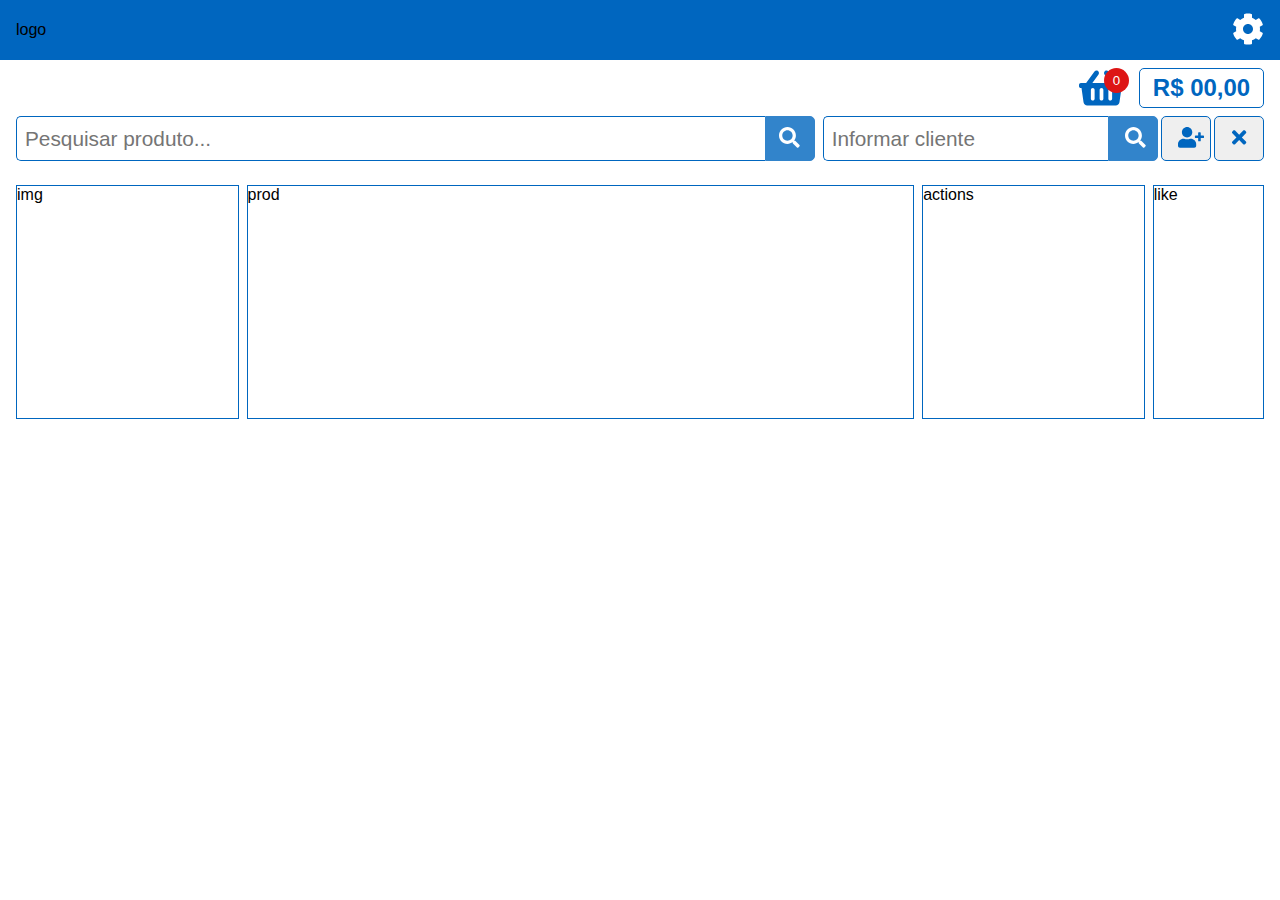
==== index.html @ af94dd74 "continuacao layout" ====
<!DOCTYPE html>
<html lang="pt-BR">
<head>
    <meta charset="UTF-8">
    <meta name="viewport" content="width=device-width, initial-scale=1.0">
    <title>Sistema Balcão</title>

    <link rel="stylesheet" href="./public/styles/style.css"/>

    <script src="./public/scripts/fontawesome/all.min.js"></script>
</head>
<body>
    <header class="top flex padding">
        <div class="logo">logo</div>
        <button type="button" id="btn-config" class="no-border transition pointer" title="Configurações"><i class="fas fa-cog"></i></button>
    </header>

    <section id="info-cliente" class="flex padding">
        <div id="cliente" class="transition">
            <input type="text" class="flex1 border radius" disabled="disabled" placeholder="Nome do cliente"/>
            <input type="tel" class="border radius" disabled="disabled" placeholder="(00) 0.0000-0000"/>
            <input type="email" class="border radius" placeholder="exemplo@exemplo.com" disabled="disabled"/>
        </div>
        <div id="basket" class="flex centered transition">
            <i class="fas fa-shopping-basket pointer"></i>
            <input type="text" id="qtd-items" class="no-border pointer" disabled="disabled" value="0" title="Quantidade de itens"/>
            <input type="text" id="price" class="border radius pointer" disabled="disabled" value="R$ 00,00"/>
        </div>
    </section>

    <!--FORMULÀRIOS-->
    <section class="search flex">
        <form action="" method="post" id="search-prod" class="flex">
            <input type="search" id="input-prod" class="flex1 border input-form" placeholder="Pesquisar produto..."/>
            <button type="submit" class="border pointer transition" title="Pesquisar produto"><i class="fas fa-search"></i></button>
        </form>

        <form action="" method="post" id="search-cliente" class="flex">
            <div class="flex flex1">
                <input type="search" id="input-cpf" class="flex1 input-form border radius" placeholder="Informar cliente" maxlength="14"/>
                <button type="submit" id="btn-search-cliente" class="pointer border radius padding transition" title="Pesquisar cliente"><i class="fas fa-search"></i></button>
            </div>
            
            <button type="button" id="btn-new-cliente" class="pointer border radius padding transition"><i class="fas fa-user-plus" title="Cadastrar cliente"></i></button>
            <button type="reset" id="btn-reset-cliente" class="pointer border radius padding transition" title="Limpar cliente"><i class="fas fa-times"></i></button>
        </form>
    </section>

    <!--CONTEÚDO-PRINCIPAL-->
    <section class="content padding">
        <div id="img-prod" class="border">
            img
        </div>
        <div id="prod" class="border">
            prod
        </div>
        <div id="actions" class="border">
            actions
        </div>
        <div id="like" class="border">
            like
        </div>
    </section>

    <script src="./public/scripts/script.js"></script>
</body>
</html>
---- public/styles/style.css ----
/* IMPORTAÇÂO DAS FONTES */
@font-face {
    font-family: "BubueloCleanProLigth";
    src: url("../fonts/");
}

/* RESET */
* {
    margin: 0;
    padding: 0;
    box-sizing: border-box;
}
.flex {
    display: flex;
}
.flex1 {
    flex: 1;
}
.centered {
    justify-content: center;
    align-items: center;
}
.padding {
    padding: .5rem 1rem;
}
.pointer {
    cursor: pointer;
}
.border {
    border: 1px solid #0066bf;
}
.no-border {
    border: none;
    outline: none;
}
.radius {
    border-radius: 5px;
}
.transition {
    transition: all .2s;
}
body {
    font-family: 'Lucida Sans', 'Lucida Sans Regular', 'Lucida Grande', 'Lucida Sans Unicode', Geneva, Verdana, sans-serif;
    font-size: 100%;
}

/* TOP */
.top {
    justify-content: space-between;
    align-items: center;
    /* padding: .5rem 1rem; */
    height: 60px;
    background-color: #0066bf;
}
.top #btn-config {
    font-size: 2em;
    background-color: transparent;
    color: #fff;
}
.top #btn-config:hover {
    transform: rotateZ(45deg);
}

/* INFORMAÇÔES DO CLENTE/COMPRAS */
#info-cliente {
    justify-content: space-between;
}
#cliente {
    display: grid;
    grid-template-columns: 4fr 1fr 2fr;
    grid-gap: .5rem;
    margin-right: 1rem;
    opacity: 0;
}
#cliente input {
    padding: 0 .5rem;
    font-size: 1.2em;
    background-color:rgba(0,102,191,.1);
    color: #0066bf;
}

#basket {
    position: relative;
}
#basket:hover {
    transform: scale(1.05);
}
#basket svg {
    font-size: 2.5em;
    color: #0066bf;
    margin-right: 15px;
}
#basket input#qtd-items {
    position: absolute;
    top: 0;
    left: 25px;
    width: 25px;
    height: 25px;
    border-radius: 50%;
    background-color: #dd1515;
    color: #fff;
    text-align: center;
}
#basket input#price {
    min-width: 100px;
    max-width: 125px;
    height: 40px;
    background-color: #fff;
    color: #0066bf;
    font-size: 1.5em;
    font-weight: bold;
    text-align: center;
}

/* FORMS */
.search {
    display: grid;
    grid-gap: .5rem;
    grid-template-columns: 2fr 1fr;
    padding: 0 1rem;
}
.input-form {
    padding: 0 .5rem;
    background-color: #fff;
    color: #0066bf;
    font-size: 1.3em;
    border-right: none;
    border-radius: 5px 0 0 5px;
}
.input-form:focus {
    background-color:rgba(0,102,191,.05);
}

#search-prod button,
#search-cliente div button {
    width: 50px;
    height: 45px;
    background-color: #0066bf;
    color: #fff;
    border-radius: 0 5px 5px 0;
    font-size: 1.3em;
    opacity: 0.8;
}
#search-prod button:hover,
#search-cliente div button:hover {
    opacity: 1;
}
#search-cliente button {
    color: #0066bf;
    width: 50px;
    font-size: 1.3em;
}
#search-cliente button:hover {
    color: #fff;
}
#btn-new-cliente {
    margin: 0 .2rem;
}
#btn-new-cliente:hover {
    background-color: #149816;
    border: 1px solid #149816;
}
#btn-reset-cliente:hover {
    background-color: #dd1515;
    border: 1px solid #dd1515;
}

/* CONTENT */
.content {
    display: grid;
    grid-template-columns: 1fr 3fr 1fr .5fr;
    grid-gap: .5rem;
    margin: 1rem 0;
    height: 250px;
}
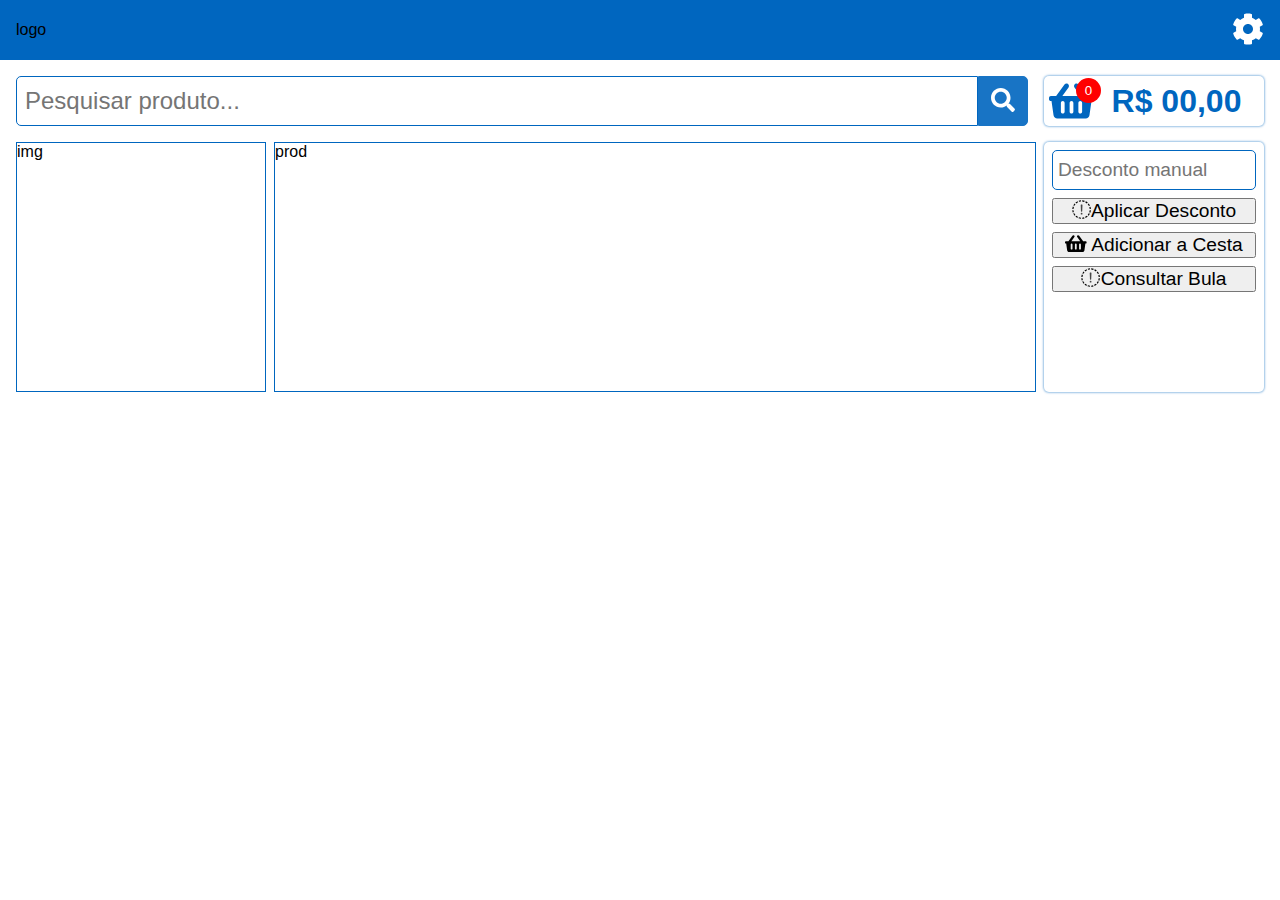
==== commit 706d9243: "reset" ====
--- a/index.html
+++ b/index.html
@@ -10,55 +10,39 @@
     <script src="./public/scripts/fontawesome/all.min.js"></script>
 </head>
 <body>
-    <header class="top flex padding">
+    <header class="top flex padding margin-bottom">
         <div class="logo">logo</div>
         <button type="button" id="btn-config" class="no-border transition pointer" title="Configurações"><i class="fas fa-cog"></i></button>
     </header>
 
-    <section id="info-cliente" class="flex padding">
-        <div id="cliente" class="transition">
-            <input type="text" class="flex1 border radius" disabled="disabled" placeholder="Nome do cliente"/>
-            <input type="tel" class="border radius" disabled="disabled" placeholder="(00) 0.0000-0000"/>
-            <input type="email" class="border radius" placeholder="exemplo@exemplo.com" disabled="disabled"/>
-        </div>
-        <div id="basket" class="flex centered transition">
-            <i class="fas fa-shopping-basket pointer"></i>
-            <input type="text" id="qtd-items" class="no-border pointer" disabled="disabled" value="0" title="Quantidade de itens"/>
-            <input type="text" id="price" class="border radius pointer" disabled="disabled" value="R$ 00,00"/>
-        </div>
-    </section>
-
-    <!--FORMULÀRIOS-->
-    <section class="search flex">
-        <form action="" method="post" id="search-prod" class="flex">
+    <!--FORMULÀRIO-DE-PESQUISA-E-CESTA-DE-PRODUTOS-->
+    <section id="search-and-basket" class="flex">
+        <form action="" method="post" id="search-prod" class="flex flex1">
             <input type="search" id="input-prod" class="flex1 border input-form" placeholder="Pesquisar produto..."/>
             <button type="submit" class="border pointer transition" title="Pesquisar produto"><i class="fas fa-search"></i></button>
         </form>
 
-        <form action="" method="post" id="search-cliente" class="flex">
-            <div class="flex flex1">
-                <input type="search" id="input-cpf" class="flex1 input-form border radius" placeholder="Informar cliente" maxlength="14"/>
-                <button type="submit" id="btn-search-cliente" class="pointer border radius padding transition" title="Pesquisar cliente"><i class="fas fa-search"></i></button>
-            </div>
-            
-            <button type="button" id="btn-new-cliente" class="pointer border radius padding transition"><i class="fas fa-user-plus" title="Cadastrar cliente"></i></button>
-            <button type="reset" id="btn-reset-cliente" class="pointer border radius padding transition" title="Limpar cliente"><i class="fas fa-times"></i></button>
-        </form>
+        <div id="basket" class="flex centered radius transition">
+            <i class="fas fa-shopping-basket pointer"></i>
+            <input type="text" id="qtd-items" class="no-border pointer" disabled="disabled" value="0" title="Quantidade de itens"/>
+            <input type="text" id="price" class="flex1 no-border pointer" disabled="disabled" value="R$ 00,00"/>
+        </div>
     </section>
 
     <!--CONTEÚDO-PRINCIPAL-->
-    <section class="content padding">
+    <section id="content">
         <div id="img-prod" class="border">
             img
         </div>
         <div id="prod" class="border">
             prod
         </div>
-        <div id="actions" class="border">
-            actions
-        </div>
-        <div id="like" class="border">
-            like
+        <div id="actions" class="radius">
+            <input type="number" id="desc" class="border radius" min="0" max="10" maxlength="2" placeholder="Desconto manual"/>
+            <p id="alert-desc" class="alert">Desconto não permitido!</p>
+            <button type="button" class="pointer"><i class="fas fa-off"></i>Aplicar Desconto</button>
+            <button type="button" class="pointer"><i class="fas fa-shopping-basket"></i> Adicionar a Cesta</button>
+            <button type="button" id="bula" class="pointer"><i class="fas fa-"></i>Consultar Bula</button>
         </div>
     </section>
 
--- a/public/styles/style.css
+++ b/public/styles/style.css
@@ -36,8 +36,20 @@
 .radius {
     border-radius: 5px;
 }
+.upper {
+    text-transform: uppercase;
+}
+.margin-bottom {
+    margin-bottom: 1rem;
+}
 .transition {
     transition: all .2s;
+}
+.alert {
+    color: red;
+    display: none;
+    margin-bottom: 5px;
+    margin-top: -5px;
 }
 body {
     font-family: 'Lucida Sans', 'Lucida Sans Regular', 'Lucida Grande', 'Lucida Sans Unicode', Geneva, Verdana, sans-serif;
@@ -48,7 +60,6 @@
 .top {
     justify-content: space-between;
     align-items: center;
-    /* padding: .5rem 1rem; */
     height: 60px;
     background-color: #0066bf;
 }
@@ -61,26 +72,39 @@
     transform: rotateZ(45deg);
 }
 
-/* INFORMAÇÔES DO CLENTE/COMPRAS */
-#info-cliente {
-    justify-content: space-between;
+/* FORMULÀRIO DE PESQUISA */
+#search-and-basket {
+    margin: 0 1rem 1rem;
 }
-#cliente {
-    display: grid;
-    grid-template-columns: 4fr 1fr 2fr;
-    grid-gap: .5rem;
-    margin-right: 1rem;
-    opacity: 0;
+form input {
+    font-size: 1.5em;
+    height: 50px;
+    padding: 0 .5rem;
+    color: #0066bf;
+    border-radius: 5px 0 0 5px;
 }
-#cliente input {
-    padding: 0 .5rem;
-    font-size: 1.2em;
-    background-color:rgba(0,102,191,.1);
-    color: #0066bf;
+form input:focus {
+    background-color: rgba(0,102,191,.08);
 }
-
+form button {
+    width: 50px;
+    font-size: 1.5em;
+    background-color: #0066bf;
+    color: #fff;
+    border-radius: 0 5px 5px 0;
+    border-left: none;
+    opacity: .9;
+}
+form button:hover {
+    opacity: 1;
+}
+/* CESTA DE PRODUTOS */
 #basket {
     position: relative;
+    width: 220px;
+    margin-left: 1rem;
+    padding: 0 5px;
+    box-shadow: 0 0 2px 1px rgba(0,102,191,.4);
 }
 #basket:hover {
     transform: scale(1.05);
@@ -88,88 +112,47 @@
 #basket svg {
     font-size: 2.5em;
     color: #0066bf;
-    margin-right: 15px;
 }
 #basket input#qtd-items {
     position: absolute;
-    top: 0;
-    left: 25px;
+    top: 2px;
+    left: 32px;
     width: 25px;
     height: 25px;
+    background-color: red;
+    color: #fff;
     border-radius: 50%;
-    background-color: #dd1515;
-    color: #fff;
     text-align: center;
 }
 #basket input#price {
     min-width: 100px;
-    max-width: 125px;
-    height: 40px;
     background-color: #fff;
     color: #0066bf;
-    font-size: 1.5em;
+    font-size: 2em;
     font-weight: bold;
     text-align: center;
 }
 
-/* FORMS */
-.search {
+/* CONTEÚDO PRINCIPAL */
+#content {
     display: grid;
+    grid-template-columns: 250px auto 220px;
+    grid-template-rows: 250px;
     grid-gap: .5rem;
-    grid-template-columns: 2fr 1fr;
-    padding: 0 1rem;
-}
-.input-form {
-    padding: 0 .5rem;
-    background-color: #fff;
-    color: #0066bf;
-    font-size: 1.3em;
-    border-right: none;
-    border-radius: 5px 0 0 5px;
-}
-.input-form:focus {
-    background-color:rgba(0,102,191,.05);
+    margin: 0 1rem 1rem;
 }
 
-#search-prod button,
-#search-cliente div button {
-    width: 50px;
-    height: 45px;
-    background-color: #0066bf;
-    color: #fff;
-    border-radius: 0 5px 5px 0;
-    font-size: 1.3em;
-    opacity: 0.8;
+#content #actions {
+    padding: .5rem;
+    box-shadow: 0 0 2px 1px rgba(0,102,191,.4);
 }
-#search-prod button:hover,
-#search-cliente div button:hover {
-    opacity: 1;
+#content #actions input,
+#content #actions button {
+    width: 100%;
+    font-size: 1.2em;
+    margin-bottom: .5rem;
 }
-#search-cliente button {
-    color: #0066bf;
-    width: 50px;
-    font-size: 1.3em;
-}
-#search-cliente button:hover {
-    color: #fff;
-}
-#btn-new-cliente {
-    margin: 0 .2rem;
-}
-#btn-new-cliente:hover {
-    background-color: #149816;
-    border: 1px solid #149816;
-}
-#btn-reset-cliente:hover {
-    background-color: #dd1515;
-    border: 1px solid #dd1515;
-}
-
-/* CONTENT */
-.content {
-    display: grid;
-    grid-template-columns: 1fr 3fr 1fr .5fr;
-    grid-gap: .5rem;
-    margin: 1rem 0;
-    height: 250px;
+#content #actions input {
+    padding: 8px 5px;
+    outline: none;
 }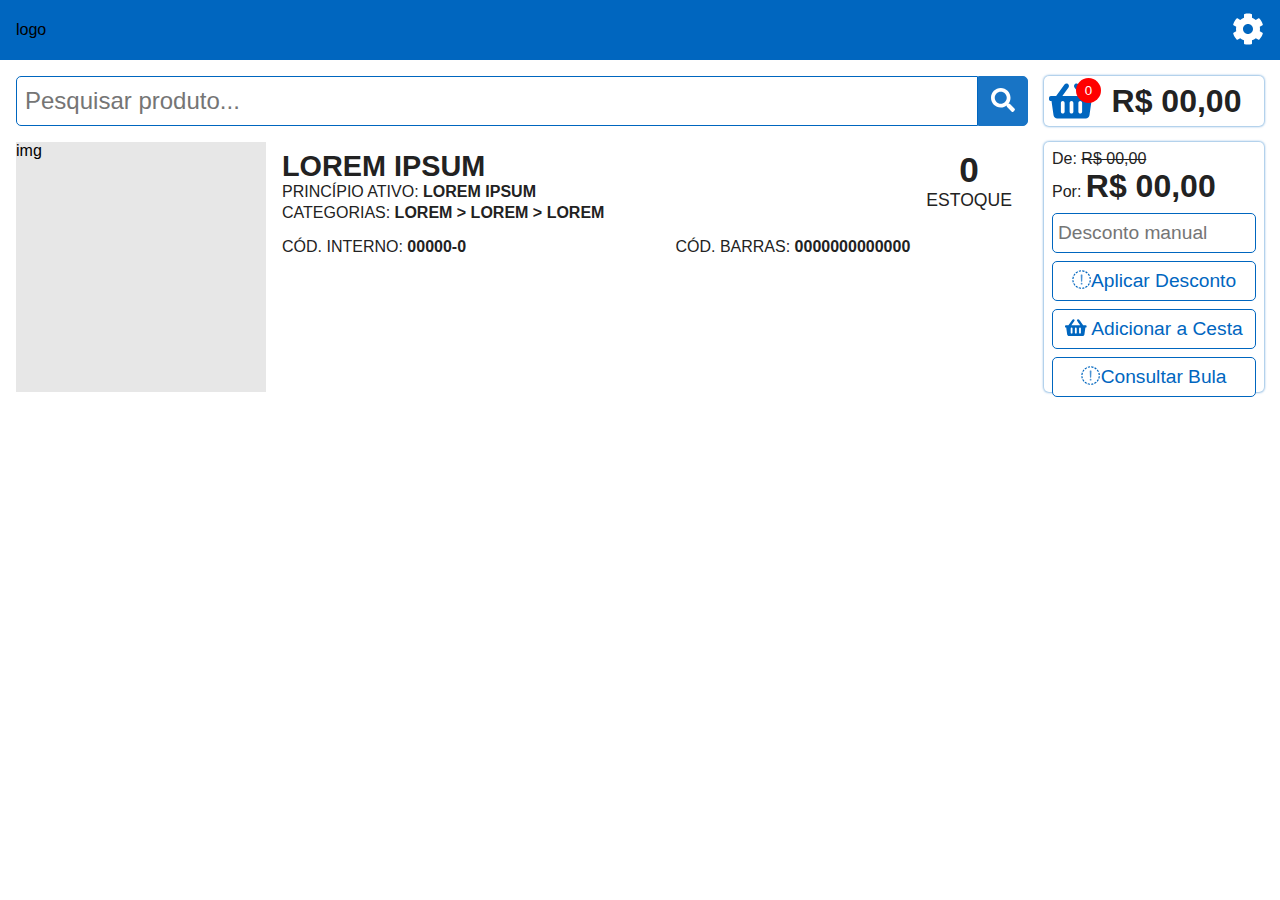
==== commit ed4b0d6f: "update index" ====
--- a/index.html
+++ b/index.html
@@ -25,24 +25,40 @@
         <div id="basket" class="flex centered radius transition">
             <i class="fas fa-shopping-basket pointer"></i>
             <input type="text" id="qtd-items" class="no-border pointer" disabled="disabled" value="0" title="Quantidade de itens"/>
-            <input type="text" id="price" class="flex1 no-border pointer" disabled="disabled" value="R$ 00,00"/>
+            <input type="text" id="basket-price" class="flex1 no-border pointer" disabled="disabled" value="R$ 00,00"/>
         </div>
     </section>
 
     <!--CONTEÚDO-PRINCIPAL-->
     <section id="content">
-        <div id="img-prod" class="border">
+        <div id="img-prod">
             img
         </div>
-        <div id="prod" class="border">
-            prod
+        <div id="prod" class="flex upper">
+            <div id="inf-prod" class="flex1">
+                <h1>lorem ipsum</h1>
+                <p>Princípio ativo: <span>lorem ipsum</span></p>
+                <p>Categorias: <span>lorem > lorem > lorem</span></p>
+                <div id="codes" class="flex">
+                    <p id="cod-int">Cód. interno: <span>00000-0</span></p>
+                    <p id="cod-bars">Cód. barras: <span>0000000000000</span></p>
+                </div>
+            </div>
+            <div id="estoque">
+                <p id="qtd-estoque">0</p>
+                <p>Estoque</p>
+            </div>
         </div>
         <div id="actions" class="radius">
+            <div id="prices-prod">
+                <p id="full-price">De: <del>R$ 00,00</del></p>
+                <p id="price-prod">Por: <strong>R$ 00,00</strong></p>
+            </div>
             <input type="number" id="desc" class="border radius" min="0" max="10" maxlength="2" placeholder="Desconto manual"/>
             <p id="alert-desc" class="alert">Desconto não permitido!</p>
-            <button type="button" class="pointer"><i class="fas fa-off"></i>Aplicar Desconto</button>
-            <button type="button" class="pointer"><i class="fas fa-shopping-basket"></i> Adicionar a Cesta</button>
-            <button type="button" id="bula" class="pointer"><i class="fas fa-"></i>Consultar Bula</button>
+            <button type="button" class="border radius pointer transition"><i class="fas fa-off"></i>Aplicar Desconto</button>
+            <button type="button" class="border radius pointer transition"><i class="fas fa-shopping-basket"></i> Adicionar a Cesta</button>
+            <button type="button" id="bula" class="border radius pointer transition"><i class="fas fa-"></i>Consultar Bula</button>
         </div>
     </section>
 
--- a/public/styles/style.css
+++ b/public/styles/style.css
@@ -124,10 +124,10 @@
     border-radius: 50%;
     text-align: center;
 }
-#basket input#price {
+#basket input#basket-price {
     min-width: 100px;
     background-color: #fff;
-    color: #0066bf;
+    color: #222;
     font-size: 2em;
     font-weight: bold;
     text-align: center;
@@ -142,17 +142,70 @@
     margin: 0 1rem 1rem;
 }
 
+/* IMAGEM DO PRODUTO */
+#img-prod {
+    background-color: rgba(211, 211, 211, 0.545);
+}
+
+/* PRODUTO */
+#prod {
+    padding: .5rem;
+    color: #222;
+}
+#prod span {
+    font-weight: bold;
+}
+#prod #inf-prod p {
+    margin-bottom: 3px;
+}
+#prod #inf-prod h1 {
+    font-size: 1.8em;
+}
+
+/* CÓDIGO INTERNO E DE BARRAS */
+#prod #codes {
+    justify-content: space-between;
+    margin-top: 1rem;
+}
+
+/* INFORMAÇÕES DE ESTOQUE */
+#estoque {
+    font-size: 1.1em;
+    text-align: center;
+    margin: 0 1rem;
+}
+#estoque p#qtd-estoque {
+    font-size: 2em;
+    font-weight: bold;
+}
+
 #content #actions {
     padding: .5rem;
     box-shadow: 0 0 2px 1px rgba(0,102,191,.4);
+}
+#content #prices-prod {
+    margin-bottom: .5rem;
+    color: #222;
+}
+#content #prices-prod p#price-prod strong {
+    font-size: 2em;
 }
 #content #actions input,
 #content #actions button {
     width: 100%;
     font-size: 1.2em;
     margin-bottom: .5rem;
+    background-color: #fff;
+    color: #0066bf;
 }
 #content #actions input {
     padding: 8px 5px;
     outline: none;
+}
+#content #actions button {
+    padding: .5rem 0;
+}
+#content #actions button:hover {
+    background-color: #0066bf;
+    color: #fff;
 }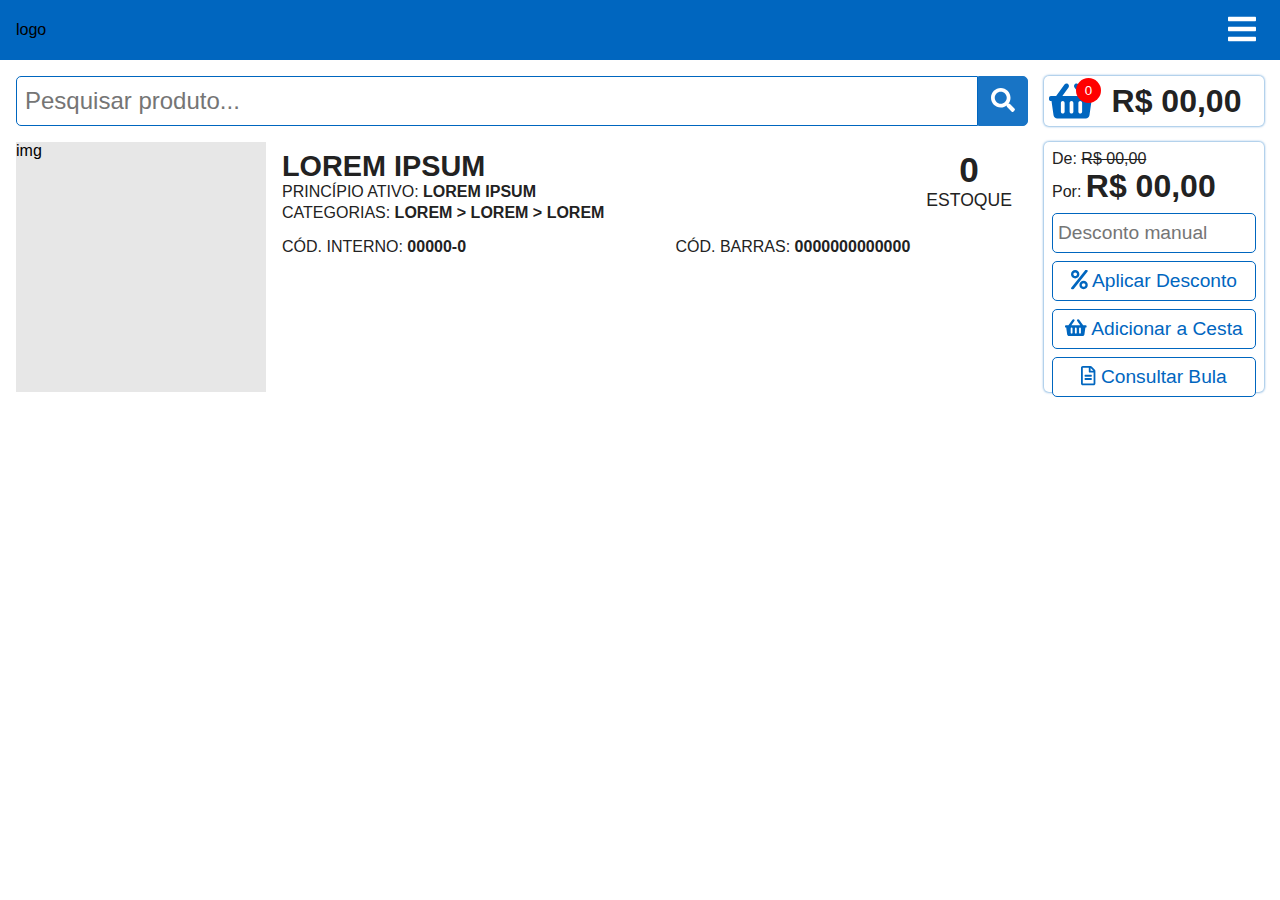
==== commit 3284c050: "update" ====
--- a/index.html
+++ b/index.html
@@ -12,8 +12,19 @@
 <body>
     <header class="top flex padding margin-bottom">
         <div class="logo">logo</div>
-        <button type="button" id="btn-config" class="no-border transition pointer" title="Configurações"><i class="fas fa-cog"></i></button>
+        <button type="button" id="btn-menu" class="no-border transition pointer" title="Configurações"><i class="fas fa-bars"></i></button>
     </header>
+    <div id="menu" class="flex radius" style="display: none;">
+        <a href="#" id="new-cad" class="transition radius"><i class="fas fa-user-plus"></i> Cadastrar Cliente</a>
+        <a href="#" class="transition radius"><i class="fas fa-search-dollar"></i> Consultar Vendas</a>
+        <a href="#" class="transition radius"><i class="fas fa-file-signature"></i> Consultar Receitas</a>
+        <a href="#" class="transition radius"><i class="fas fa-user-tie"></i> Painel Administrativo</a>
+        <!--<a href="#" class="transition radius">Tema</a>-->
+    </div>
+
+    <div class="modal">
+
+    </div>
 
     <!--FORMULÀRIO-DE-PESQUISA-E-CESTA-DE-PRODUTOS-->
     <section id="search-and-basket" class="flex">
@@ -56,9 +67,9 @@
             </div>
             <input type="number" id="desc" class="border radius" min="0" max="10" maxlength="2" placeholder="Desconto manual"/>
             <p id="alert-desc" class="alert">Desconto não permitido!</p>
-            <button type="button" class="border radius pointer transition"><i class="fas fa-off"></i>Aplicar Desconto</button>
+            <button type="button" class="border radius pointer transition"><i class="fas fa-percent"></i> Aplicar Desconto</button>
             <button type="button" class="border radius pointer transition"><i class="fas fa-shopping-basket"></i> Adicionar a Cesta</button>
-            <button type="button" id="bula" class="border radius pointer transition"><i class="fas fa-"></i>Consultar Bula</button>
+            <button type="button" id="bula" class="border radius pointer transition"><i class="far fa-file-alt"></i> Consultar Bula</button>
         </div>
     </section>
 
--- a/public/styles/style.css
+++ b/public/styles/style.css
@@ -3,7 +3,9 @@
     font-family: "BubueloCleanProLigth";
     src: url("../fonts/");
 }
-
+:root {
+    --blue: #0066bf;
+}
 /* RESET */
 * {
     margin: 0;
@@ -27,7 +29,7 @@
     cursor: pointer;
 }
 .border {
-    border: 1px solid #0066bf;
+    border: 1px solid var(--blue);
 }
 .no-border {
     border: none;
@@ -55,6 +57,10 @@
     font-family: 'Lucida Sans', 'Lucida Sans Regular', 'Lucida Grande', 'Lucida Sans Unicode', Geneva, Verdana, sans-serif;
     font-size: 100%;
 }
+a {
+    text-decoration: none;
+    color: #0066bf;
+}
 
 /* TOP */
 .top {
@@ -63,13 +69,50 @@
     height: 60px;
     background-color: #0066bf;
 }
-.top #btn-config {
+.top #btn-menu {
     font-size: 2em;
     background-color: transparent;
     color: #fff;
-}
-.top #btn-config:hover {
-    transform: rotateZ(45deg);
+    width: 45px;
+    height: 45px;
+    border-radius: 50%;
+}
+.top #btn-menu:hover {
+    background-color: rgba(255,255,255,.1);
+}
+
+/* MENU DE CONFIGURAÇÕES */
+#menu {
+    position: absolute;
+    top: 60px;
+    right: .8rem;
+    flex-direction: column;
+    width: 250px;
+    padding: .5rem;
+    background-color: #fff;
+    box-shadow: 0 0 2px 1px rgba(0,102,191,.4);
+    font-size: 1.2em;
+    z-index: 3;
+}
+#menu a {
+    padding: .5rem;
+}
+#menu a:hover {
+    background-color: #0066bf;
+    color: #fff;
+}
+
+/* MODAL */
+.modal {
+    position: absolute;
+    top: 60px;
+    left: 0;
+    display: none;
+    width: 100%;
+    min-height: 500px;
+    padding: 1rem;
+    background-color: #fff;
+    z-index: 2;
 }
 
 /* FORMULÀRIO DE PESQUISA */
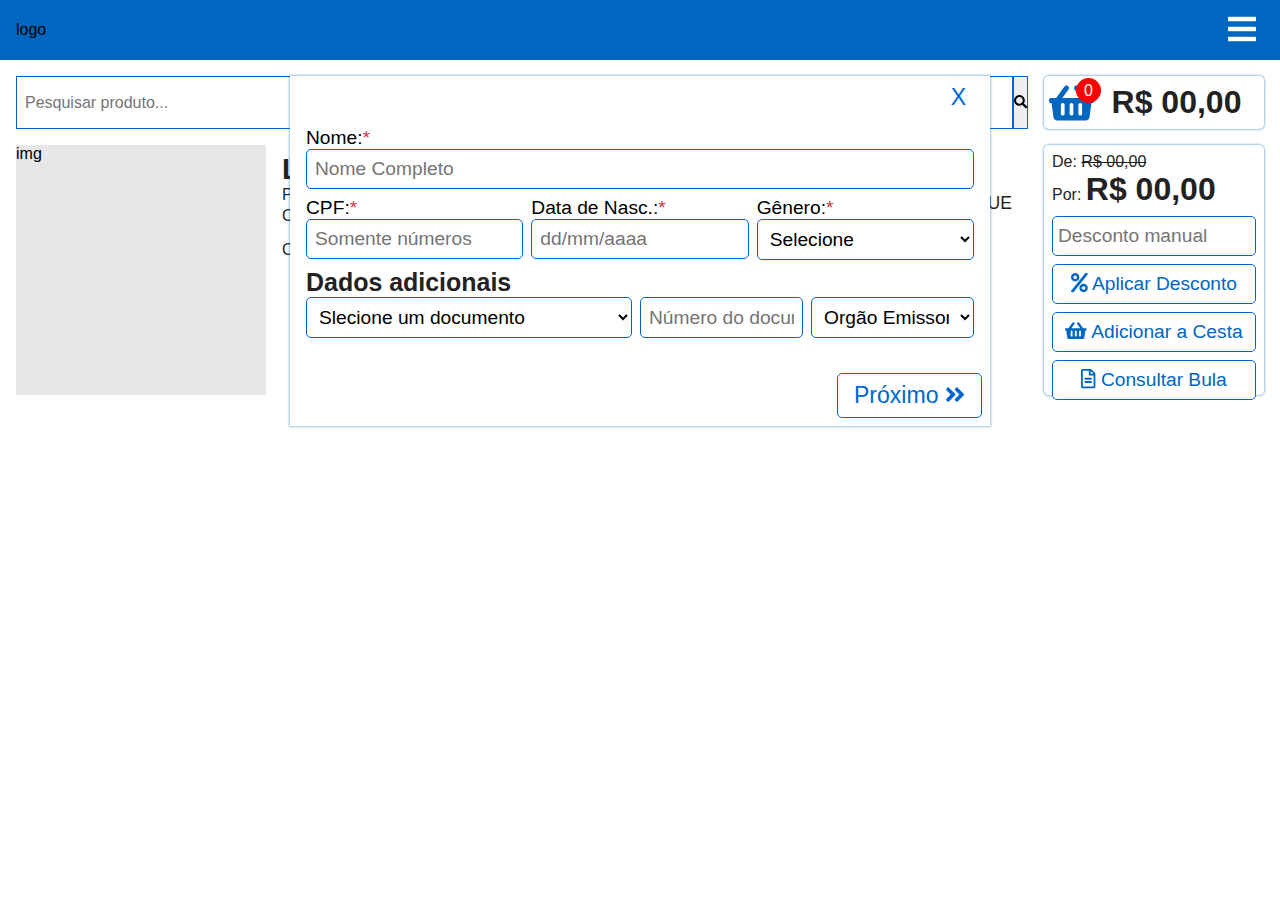
==== commit 805e1370: "criacaoTelaCadastro" ====
--- a/index.html
+++ b/index.html
@@ -6,6 +6,8 @@
     <title>Sistema Balcão</title>
 
     <link rel="stylesheet" href="./public/styles/style.css"/>
+    <link rel="stylesheet" href="./public/styles/default.css"/>
+    <link rel="stylesheet" href="./public/styles/cadastroCliente.css"/>
 
     <script src="./public/scripts/fontawesome/all.min.js"></script>
 </head>
@@ -15,15 +17,72 @@
         <button type="button" id="btn-menu" class="no-border transition pointer" title="Configurações"><i class="fas fa-bars"></i></button>
     </header>
     <div id="menu" class="flex radius" style="display: none;">
-        <a href="#" id="new-cad" class="transition radius"><i class="fas fa-user-plus"></i> Cadastrar Cliente</a>
+        <a href="#" id="btnNewCad" class="transition radius"><i class="fas fa-user-plus"></i> Cadastrar Cliente</a>
         <a href="#" class="transition radius"><i class="fas fa-search-dollar"></i> Consultar Vendas</a>
         <a href="#" class="transition radius"><i class="fas fa-file-signature"></i> Consultar Receitas</a>
         <a href="#" class="transition radius"><i class="fas fa-user-tie"></i> Painel Administrativo</a>
         <!--<a href="#" class="transition radius">Tema</a>-->
     </div>
 
-    <div class="modal">
+    <div id="cadastroCliente" class="modal flex transition">
+        <div class="closeModal">
+            <button type="button" id="btnCloseModal" class="pointer no-border transition" title="Fechar">X</button>
+        </div>
 
+        <form id="formCadCliente" class="slider flex1 grid transition">
+            <fieldset id="personalData" class="no-border">
+                <div>
+                    <label for="inputName">Nome:<span class="required">&#42;</span></label><br/>
+                    <input type="text" id="inputName" class="border radius" placeholder="Nome completo" maxlength="255" required="required"/>
+                </div>
+
+                <div class="grid">
+                    <div>
+                        <label for="inputCpf">CPF:<span class="required">&#42;</span></label><br/>
+                        <input type="text" id="inputCpf" class="border radius" placeholder="Somente números" maxlength="14" required="required"/>
+                    </div>
+                    <div>
+                        <label for="inputDataNasc">Data de Nasc.:<span class="required">&#42;</span></label><br/>
+                        <input type="text" id="inputDataNasc" class="border radius" placeholder="dd/mm/aaaa" maxlength="10" required="required"/>
+                    </div>
+                    <div>
+                        <label for="gender">Gênero:<span class="required">&#42;</span></label><br/>
+                        <select id="gender" class="border radius" required="required">
+                            <option value="Sel">Selecione</option>
+                            <option value="M">Masculino</option>
+                            <option value="F">Feminino</option>
+                            <option value="NB">Não Binário</option>
+                        </select>
+                    </div>
+                </div>
+                <p class="title">Dados adicionais</p>
+                <div id="optionalData" class="grid">
+                    <select id="" class="border radius">
+                        <option value="Sel">Slecione um documento</option>
+                        <option value="RG">Cédula de Identidade &#8208; RG</option>
+                    </select>
+                    <input type="text" class="border radius" placeholder="Número do documento" maxlength="50"/>
+                    <select id="" class="border radius">
+                        <option value="">Orgão Emissor</option>
+                        <option value="SSP">SSP</option>
+                    </select>
+                </div>
+                <p class="warning warningInput">Por favor, verifique o&#40;s&#41; campo&#40;s&#41; marcado&#40;s&#41; em vermelho&#33;</p>
+            </fieldset>
+
+            <fieldset class="no-border" style="background-color: red;">
+                //
+            </fieldset>
+
+            <fieldset class="no-border">
+                //
+            </fieldset>
+        </form>
+
+        <div class="buttons flex between">
+            <button type="button" id="btnPrev" class="border radius pointer transition"><i class="fas fa-angle-double-left"></i> Anterior</button>
+            <button type="button" id="btnNext" class="border radius pointer transition">Próximo <i class="fas fa-angle-double-right"></i></button>
+        </div>
     </div>
 
     <!--FORMULÀRIO-DE-PESQUISA-E-CESTA-DE-PRODUTOS-->
@@ -74,5 +133,8 @@
     </section>
 
     <script src="./public/scripts/script.js"></script>
+    <script src="./public/scripts/cadastroCliente.js"></script>
+
+
 </body>
 </html>--- a/public/styles/style.css
+++ b/public/styles/style.css
@@ -1,20 +1,10 @@
-/* IMPORTAÇÂO DAS FONTES */
-@font-face {
-    font-family: "BubueloCleanProLigth";
-    src: url("../fonts/");
-}
-:root {
-    --blue: #0066bf;
-}
 /* RESET */
 * {
     margin: 0;
     padding: 0;
     box-sizing: border-box;
 }
-.flex {
-    display: flex;
-}
+
 .flex1 {
     flex: 1;
 }
@@ -29,7 +19,7 @@
     cursor: pointer;
 }
 .border {
-    border: 1px solid var(--blue);
+    border: 1px solid var(--borderColorBlue);
 }
 .no-border {
     border: none;
@@ -47,12 +37,77 @@
 .transition {
     transition: all .2s;
 }
-.alert {
+p.alert {
     color: red;
     display: none;
     margin-bottom: 5px;
     margin-top: -5px;
 }
+
+.modal {
+    position: absolute;
+    /* top: -10%; */
+    left: 50%;
+    transform: translateX(-50%);
+    flex-direction: column;
+    width: 700px;
+    height: auto;
+    min-height: 350px;
+    background-color: var(--bgColorWhite);
+    box-shadow: 0 0 2px 1px rgba(0,102,191,.4);
+    font-size: 1.2em;
+    /* opacity: 0;
+    z-index: -1; */
+    overflow: hidden;
+}
+.modal div.closeModal {
+    text-align: right;
+}
+.modal div.closeModal button {
+    padding: .5rem 1.5rem;
+    background-color: var(--bgColorWhite);
+    color: var(--colorBlue);
+    font-size: 1.2em;
+}
+.modal div.closeModal button:hover {
+    background-color: var(--bgColorRed);
+    color: var(--colorWhite);
+}
+
+.modal form.slider {
+    grid-template-columns: 1fr 1fr 1fr;
+    width: 2100px;
+    margin: .5rem 0;
+}
+.modal form.slider fieldset {
+    padding: 0 1rem;
+}
+#inputName {
+    text-transform: capitalize;
+}
+.modal form.slider fieldset div#optionalData {
+    grid-template-columns: 2fr 1fr 1fr;
+    grid-gap: .5rem;
+}
+
+/* BOTÕES DE AVANÇAR/RETROCEDER*/
+.modal div.buttons {
+    padding: 0 .5rem .5rem;
+}
+.modal div.buttons button {
+    padding: .5rem 1rem;
+    background-color: var(--bgColorWhite);
+    color: var(--colorBlue);
+    font-size: 1.2em;
+}
+.modal div.buttons button:hover {
+    background-color: var(--bgColorBlue);
+    color: var(--colorWhite);
+}
+.modal div.buttons button#btnPrev {
+    visibility: hidden;
+}
+
 body {
     font-family: 'Lucida Sans', 'Lucida Sans Regular', 'Lucida Grande', 'Lucida Sans Unicode', Geneva, Verdana, sans-serif;
     font-size: 100%;
@@ -95,30 +150,19 @@
     z-index: 3;
 }
 #menu a {
-    padding: .5rem;
+    padding: .8rem .5rem;
 }
 #menu a:hover {
     background-color: #0066bf;
     color: #fff;
 }
 
-/* MODAL */
-.modal {
-    position: absolute;
-    top: 60px;
-    left: 0;
-    display: none;
-    width: 100%;
-    min-height: 500px;
-    padding: 1rem;
-    background-color: #fff;
-    z-index: 2;
-}
 
 /* FORMULÀRIO DE PESQUISA */
 #search-and-basket {
     margin: 0 1rem 1rem;
 }
+/*
 form input {
     font-size: 1.5em;
     height: 50px;
@@ -141,6 +185,7 @@
 form button:hover {
     opacity: 1;
 }
+*/
 /* CESTA DE PRODUTOS */
 #basket {
     position: relative;
--- a/public/styles/default.css
+++ b/public/styles/default.css
@@ -0,0 +1,52 @@
+:root {
+    --bgColorBlue: #0066cd;
+    --bgColorWhite: #ffffff;
+    --bgColorRed: #cd3545;
+    --colorBlue: #0066cd;
+    --colorWhite: #ffffff;
+    --colorGray: #222;
+    --colorRed: #cd3545;
+    --borderColorBlue: #0066cd;
+}
+
+/* DISPLAYS */
+.grid {
+    display: grid;
+}
+.flex {
+    display: flex;
+}
+
+/* JUSTIFY CONTENT */
+.between {
+    justify-content: space-between;
+}
+
+/* WARNING */
+.warning {
+    font-size: .8em;
+    color: var(--colorRed);
+}
+.warningInput {
+    display: none;
+}
+.required {
+    color: var(--colorRed);
+}
+
+/* TITLE */
+.title {
+    font-size: 1.3em;
+    color: var(--colorGray);
+    font-weight: bold;
+}
+.title svg {
+    font-size: .6em;
+}
+
+/* OUTLINE */
+input,
+button,
+select {
+    outline: none;
+}--- a/public/styles/cadastroCliente.css
+++ b/public/styles/cadastroCliente.css
@@ -0,0 +1,16 @@
+#personalData > div {
+    margin-bottom: .5rem;
+}
+
+#personalData > div:nth-child(2) {
+    grid-template-columns: 1fr 1fr 1fr;
+    grid-gap: .5rem;
+}
+
+input,
+select {
+    width: 100%;
+    padding: .5rem;
+    font-size: 1em;
+    background-color: var(--bgColorWhite);
+}
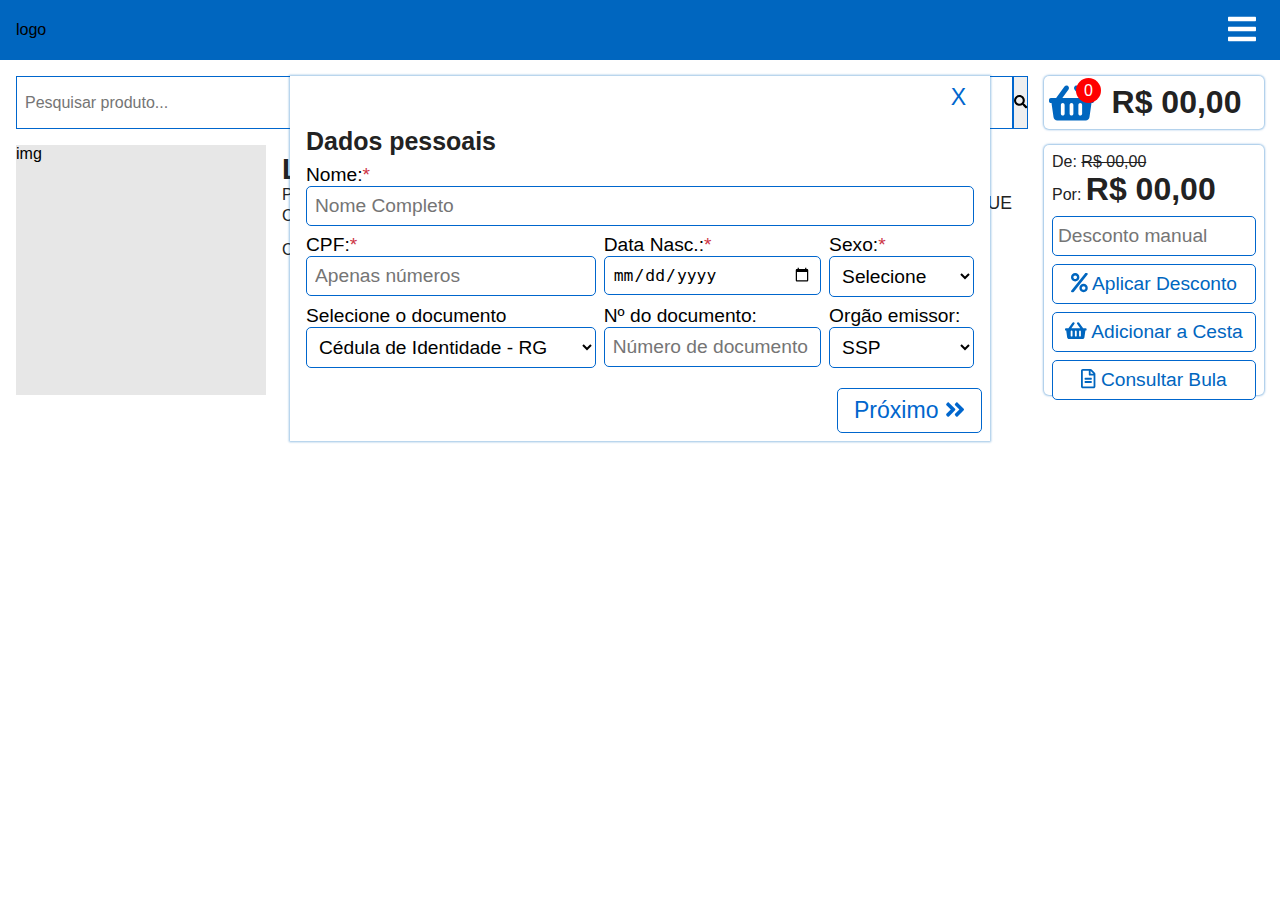
==== commit be7aa172: "update index" ====
--- a/index.html
+++ b/index.html
@@ -30,58 +30,123 @@
         </div>
 
         <form id="formCadCliente" class="slider flex1 grid transition">
-            <fieldset id="personalData" class="no-border">
+            <fieldset class="no-border">
+                <p class="title">Dados pessoais</p>
                 <div>
                     <label for="inputName">Nome:<span class="required">&#42;</span></label><br/>
-                    <input type="text" id="inputName" class="border radius" placeholder="Nome completo" maxlength="255" required="required"/>
-                </div>
-
-                <div class="grid">
+                    <input type="text" id="inputName" class="border radius" maxlength="255" placeholder="Nome completo" required="required"/>
+                </div>
+
+                <div id="cdns" class="grid">
                     <div>
                         <label for="inputCpf">CPF:<span class="required">&#42;</span></label><br/>
-                        <input type="text" id="inputCpf" class="border radius" placeholder="Somente números" maxlength="14" required="required"/>
-                    </div>
-                    <div>
-                        <label for="inputDataNasc">Data de Nasc.:<span class="required">&#42;</span></label><br/>
-                        <input type="text" id="inputDataNasc" class="border radius" placeholder="dd/mm/aaaa" maxlength="10" required="required"/>
-                    </div>
-                    <div>
-                        <label for="gender">Gênero:<span class="required">&#42;</span></label><br/>
-                        <select id="gender" class="border radius" required="required">
-                            <option value="Sel">Selecione</option>
+                        <input type="text" id="inputCpf" class="border radius" maxlength="14" placeholder="Apenas números" required="required"/>
+                    </div>
+                    <div>
+                        <label for="inputDataNasc">Data Nasc.:<span class="required">&#42;</span></label><br/>
+                        <input type="date" id="inputDataNasc" class="border radius" required="required"/>
+                    </div>
+                    <div>
+                        <label for="inputGender">Sexo:<span class="required">&#42;</span></label><br/>
+                        <select id="inputGender" class="border radius">
+                            <option value="0">Selecione</option>
                             <option value="M">Masculino</option>
                             <option value="F">Feminino</option>
                             <option value="NB">Não Binário</option>
                         </select>
                     </div>
-                </div>
-                <p class="title">Dados adicionais</p>
-                <div id="optionalData" class="grid">
-                    <select id="" class="border radius">
-                        <option value="Sel">Slecione um documento</option>
-                        <option value="RG">Cédula de Identidade &#8208; RG</option>
-                    </select>
-                    <input type="text" class="border radius" placeholder="Número do documento" maxlength="50"/>
-                    <select id="" class="border radius">
-                        <option value="">Orgão Emissor</option>
-                        <option value="SSP">SSP</option>
-                    </select>
+                    <div>
+                        <label for="select">Selecione o documento</label>
+                        <select id="select" class="border radius">
+                            <option value="RG">Cédula de Identidade &#8208; RG</option>
+                            <option value="TE">Título de Eleitor</option>
+                        </select>
+                    </div>
+                    <div>
+                        <label for="docNumber">Nº do documento:</label><br/>
+                        <input type="text" id="docNumber" class="border radius" maxlength="50" placeholder="Número de documento"/>
+                    </div>
+                    <div>
+                        <label for="emissor">Orgão emissor:</label><br/>
+                        <select id="emissor" class="border radius">
+                            <option value="SSP">SSP</option>
+                            <option value="OAB">OAB</option>
+                        </select>
+                    </div>
                 </div>
                 <p class="warning warningInput">Por favor, verifique o&#40;s&#41; campo&#40;s&#41; marcado&#40;s&#41; em vermelho&#33;</p>
             </fieldset>
 
-            <fieldset class="no-border" style="background-color: red;">
-                //
+            <fieldset class="no-border">
+                <p class="title">Informações de contato</p>
+                <div id="phones" class="grid">
+                    <div>
+                        <label for="inputPhoneNumber1">Celular:<span class="required">&#42;</span></label><br/>
+                        <input type="tel" id="inputPhoneNumber1" class="border radius" maxlength="16" placeholder="(00) 0.0000-0000" required="required"/>
+                    </div>
+                    <div>
+                        <label for="inputPhoneNumber2">Fixo:</label><br/>
+                        <input type="tel" id="inputPhoneNumber2" class="border radius" maxlength="14" placeholder="(00) 0000-0000"/>
+                    </div>
+                </div>
+                <div>
+                    <div>
+                        <label for="inputEmail">E-mail:<span class="required">&#42;</span></label><br/>
+                        <input type="email" id="inputEmail" class="border radius" maxlength="150" placeholder="Endereço de e-mail" required="required">
+                    </div>
+                </div>
+                <p class="warning warningInput">Por favor, verifique o&#40;s&#41; campo&#40;s&#41; marcado&#40;s&#41; em vermelho&#33;</p>
             </fieldset>
 
             <fieldset class="no-border">
-                //
+                <p class="title">Informações de endereço</p>
+                <div id="locatition" class="grid">
+                    <div>
+                        <label for="inputCep">CEP:<span class="required">&#42;</span></label><br/>
+                        <input type="text" id="inputCep" class="border radius" placeholder="Apenas números" maxlength="10" required="required"/><br/>
+                        <a href="#" target="_blank">Não sei meu CEP</a>
+                    </div>
+                    <div>
+                        <label for="inputState">Estado:</label><br/>
+                        <input type="text" id="inputState" class="border radius" placeholder="UF" disabled="disabled"/>
+                    </div>
+                    <div>
+                        <label for="">Cidade:</label><br/>
+                        <input type="text" id="inputCity" class="border radius" placeholder="Cidade" disabled="disabled"/>
+                    </div>
+                </div>
+
+                <div>
+                    <div id="address1" class="grid">
+                        <div>
+                            <label for="inputStreet">Logradouro:<span class="required">&#42;</span></label><br/>
+                            <input type="text" id="inputStreet" class="border radius" maxlength="255" placeholder="Rua, Avenida..." required="required"/>
+                        </div>
+                        <div>
+                            <label for="inputNumber">Número:<span class="required">&#42;</span></label><br/>
+                            <input type="number" id="inputNumber" class="border radius" min="1" max="9999" placeholder="Número" required="required"/>
+                        </div>
+                    </div>
+
+                    <div id="address2" class="grid">
+                        <div>
+                            <label for="inputBairro">Bairro:<span class="required">&#42;</span></label><br/>
+                            <input type="text" id="inputBairro" class="border radius" maxlength="255" placeholder="Ex.: Jardim Esperança" required="required"/>
+                        </div>
+                        <div>
+                            <label for="inputCompl">Complemento:</label><br/>
+                            <input type="text" id="inputCompl" class="border radius" maxlength="255" placeholder="Casa, Apto..."/>
+                        </div>
+                    </div>
+                </div>
             </fieldset>
+            <button type="submit" for="formCadCliente" id="btnSubmit" class="border radius pointer transition"><i class="fas fa-save"></i> Salvar</button>
         </form>
 
         <div class="buttons flex between">
             <button type="button" id="btnPrev" class="border radius pointer transition"><i class="fas fa-angle-double-left"></i> Anterior</button>
             <button type="button" id="btnNext" class="border radius pointer transition">Próximo <i class="fas fa-angle-double-right"></i></button>
+            
         </div>
     </div>
 
--- a/public/styles/default.css
+++ b/public/styles/default.css
@@ -36,12 +36,10 @@
 
 /* TITLE */
 .title {
+    margin-bottom: .5rem;
     font-size: 1.3em;
     color: var(--colorGray);
     font-weight: bold;
-}
-.title svg {
-    font-size: .6em;
 }
 
 /* OUTLINE */
--- a/public/styles/cadastroCliente.css
+++ b/public/styles/cadastroCliente.css
@@ -1,10 +1,7 @@
-#personalData > div {
-    margin-bottom: .5rem;
-}
-
-#personalData > div:nth-child(2) {
-    grid-template-columns: 1fr 1fr 1fr;
-    grid-gap: .5rem;
+#cdns {
+    grid-template-columns: 2fr 1.5fr 1fr;
+    gap: .5rem;
+    margin: .5rem 0;
 }
 
 input,
@@ -14,3 +11,55 @@
     font-size: 1em;
     background-color: var(--bgColorWhite);
 }
+input[type="date"] {
+    /* padding: .2rem .5rem; */
+    font-size: 1.05em;
+}
+
+/* INFORMAÇÕES DE ENDEREÇO */
+#locatition {
+    grid-template-columns: 1.5fr 1fr 2fr;
+    gap: .5rem;
+}
+#locatition a {
+    font-size: .8em;
+}
+#locatition a:hover {
+    text-decoration: underline;
+}
+#locatition input[disabled="disabled"] {
+    background-color: #eee;
+}
+#address1 {
+    grid-template-columns: 3fr 1fr;
+    gap: .5rem;
+    margin-bottom: .5rem;
+}
+#address2 {
+    grid-template-columns: 1fr 1fr;
+    gap: .5rem;
+}
+
+/* INFORMAÇÕES DE CONTATO */
+#phones {
+    grid-template-columns: 1fr 1fr;
+    gap: .5rem;
+    margin-bottom: .5rem;
+}
+
+#btnSubmit {
+    position: absolute;
+    right: .5rem;
+    bottom: .5rem;
+    display: none;
+    padding: .5rem 1.6rem;
+    font-size: 1.2em;
+    background-color: seagreen;
+    color: var(--bgColorWhite);
+    border-color: seagreen;
+    opacity: .9;
+    z-index: 5;
+}
+#btnSubmit:hover {
+    opacity: 1;
+}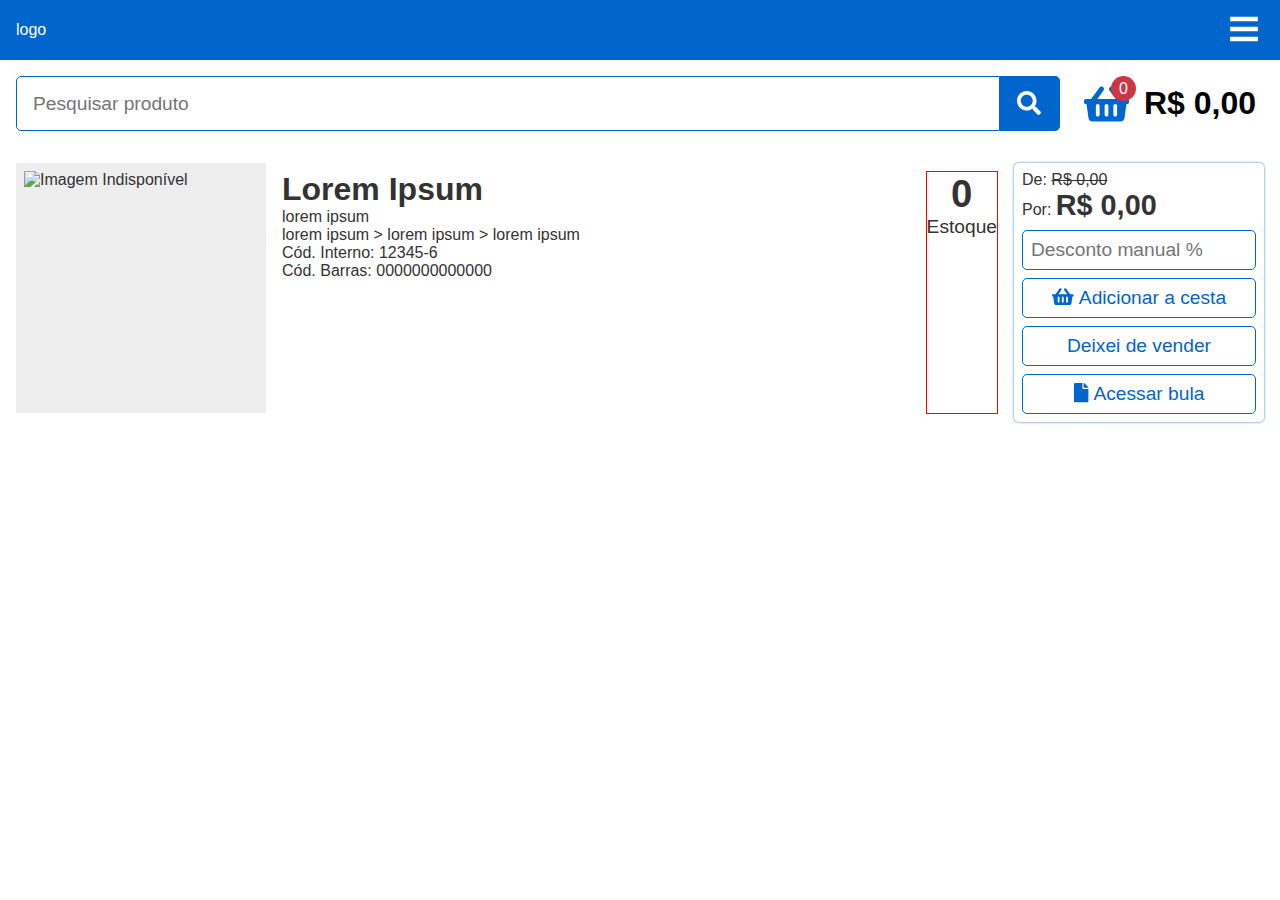
==== commit 23676d17: "update 19.12" ====
--- a/index.html
+++ b/index.html
@@ -7,165 +7,90 @@
 
     <link rel="stylesheet" href="./public/styles/style.css"/>
     <link rel="stylesheet" href="./public/styles/default.css"/>
-    <link rel="stylesheet" href="./public/styles/cadastroCliente.css"/>
+    <!-- <link rel="stylesheet" href="./public/styles/cadastroCliente.css"/> -->
 
     <script src="./public/scripts/fontawesome/all.min.js"></script>
+
 </head>
 <body>
-    <header class="top flex padding margin-bottom">
+    <header id="top">
         <div class="logo">logo</div>
-        <button type="button" id="btn-menu" class="no-border transition pointer" title="Configurações"><i class="fas fa-bars"></i></button>
+        <button type="button" id="btn-menu" title="Configurações"><i class="fas fa-bars"></i></button>
     </header>
     <div id="menu" class="flex radius" style="display: none;">
-        <a href="#" id="btnNewCad" class="transition radius"><i class="fas fa-user-plus"></i> Cadastrar Cliente</a>
+        <!-- <a href="#" id="btnNewCustomer" class="transition radius"><i class="fas fa-user-plus"></i> Cadastrar Cliente</a> -->
+        <button id="btnNewCustomer" class="transition radius"><i class="fas fa-user-plus"></i> Cadastrar Cliente</button>
+
         <a href="#" class="transition radius"><i class="fas fa-search-dollar"></i> Consultar Vendas</a>
         <a href="#" class="transition radius"><i class="fas fa-file-signature"></i> Consultar Receitas</a>
         <a href="#" class="transition radius"><i class="fas fa-user-tie"></i> Painel Administrativo</a>
         <!--<a href="#" class="transition radius">Tema</a>-->
     </div>
 
-    <div id="cadastroCliente" class="modal flex transition">
-        <div class="closeModal">
-            <button type="button" id="btnCloseModal" class="pointer no-border transition" title="Fechar">X</button>
+    <header id="headerIframe">
+        <p><i class="fas fa-user-plus"></i>&nbsp;Cadastrar novo cliente</p>
+
+        <button type="button" id="close" title="Fechar">X</button>
+    </header>
+
+    <iframe id="newCustomer" frameborder="0"></iframe>
+
+    <!-- pesquisa e cesta de produtos -->
+    <section id="containerForm">
+        <form action="" method="post">
+            <input type="search" id="q" placeholder="Pesquisar produto"/>
+            <button type="submit" title="Pesquisar"><i class="fas fa-search"></i></button>
+        </form>
+
+        <div id="basket">
+            <span id="iconBasket"><i class="fas fa-shopping-basket"></i></span>
+            <span id="qtdItems" title="Quantidade de itens">0</span>
+            <span type="text" id="priceBasket" title="Valor total">R$ 0,00</span>
+        </div>
+    </section>
+
+    <!-- conteúdo principal -->
+    <section id="content">
+        <div id="imgProd">
+            <img src="./public/img/prodID1.jpg" alt="Imagem Indisponível" srcset="">
         </div>
 
-        <form id="formCadCliente" class="slider flex1 grid transition">
-            <fieldset class="no-border">
-                <p class="title">Dados pessoais</p>
-                <div>
-                    <label for="inputName">Nome:<span class="required">&#42;</span></label><br/>
-                    <input type="text" id="inputName" class="border radius" maxlength="255" placeholder="Nome completo" required="required"/>
-                </div>
-
-                <div id="cdns" class="grid">
-                    <div>
-                        <label for="inputCpf">CPF:<span class="required">&#42;</span></label><br/>
-                        <input type="text" id="inputCpf" class="border radius" maxlength="14" placeholder="Apenas números" required="required"/>
-                    </div>
-                    <div>
-                        <label for="inputDataNasc">Data Nasc.:<span class="required">&#42;</span></label><br/>
-                        <input type="date" id="inputDataNasc" class="border radius" required="required"/>
-                    </div>
-                    <div>
-                        <label for="inputGender">Sexo:<span class="required">&#42;</span></label><br/>
-                        <select id="inputGender" class="border radius">
-                            <option value="0">Selecione</option>
-                            <option value="M">Masculino</option>
-                            <option value="F">Feminino</option>
-                            <option value="NB">Não Binário</option>
-                        </select>
-                    </div>
-                    <div>
-                        <label for="select">Selecione o documento</label>
-                        <select id="select" class="border radius">
-                            <option value="RG">Cédula de Identidade &#8208; RG</option>
-                            <option value="TE">Título de Eleitor</option>
-                        </select>
-                    </div>
-                    <div>
-                        <label for="docNumber">Nº do documento:</label><br/>
-                        <input type="text" id="docNumber" class="border radius" maxlength="50" placeholder="Número de documento"/>
-                    </div>
-                    <div>
-                        <label for="emissor">Orgão emissor:</label><br/>
-                        <select id="emissor" class="border radius">
-                            <option value="SSP">SSP</option>
-                            <option value="OAB">OAB</option>
-                        </select>
-                    </div>
-                </div>
-                <p class="warning warningInput">Por favor, verifique o&#40;s&#41; campo&#40;s&#41; marcado&#40;s&#41; em vermelho&#33;</p>
-            </fieldset>
-
-            <fieldset class="no-border">
-                <p class="title">Informações de contato</p>
-                <div id="phones" class="grid">
-                    <div>
-                        <label for="inputPhoneNumber1">Celular:<span class="required">&#42;</span></label><br/>
-                        <input type="tel" id="inputPhoneNumber1" class="border radius" maxlength="16" placeholder="(00) 0.0000-0000" required="required"/>
-                    </div>
-                    <div>
-                        <label for="inputPhoneNumber2">Fixo:</label><br/>
-                        <input type="tel" id="inputPhoneNumber2" class="border radius" maxlength="14" placeholder="(00) 0000-0000"/>
-                    </div>
-                </div>
-                <div>
-                    <div>
-                        <label for="inputEmail">E-mail:<span class="required">&#42;</span></label><br/>
-                        <input type="email" id="inputEmail" class="border radius" maxlength="150" placeholder="Endereço de e-mail" required="required">
-                    </div>
-                </div>
-                <p class="warning warningInput">Por favor, verifique o&#40;s&#41; campo&#40;s&#41; marcado&#40;s&#41; em vermelho&#33;</p>
-            </fieldset>
-
-            <fieldset class="no-border">
-                <p class="title">Informações de endereço</p>
-                <div id="locatition" class="grid">
-                    <div>
-                        <label for="inputCep">CEP:<span class="required">&#42;</span></label><br/>
-                        <input type="text" id="inputCep" class="border radius" placeholder="Apenas números" maxlength="10" required="required"/><br/>
-                        <a href="#" target="_blank">Não sei meu CEP</a>
-                    </div>
-                    <div>
-                        <label for="inputState">Estado:</label><br/>
-                        <input type="text" id="inputState" class="border radius" placeholder="UF" disabled="disabled"/>
-                    </div>
-                    <div>
-                        <label for="">Cidade:</label><br/>
-                        <input type="text" id="inputCity" class="border radius" placeholder="Cidade" disabled="disabled"/>
-                    </div>
-                </div>
+        <div id="product">
+            <div>
+                <h1>Lorem Ipsum</h1>
+                <p>lorem ipsum</p>
+                <p>lorem ipsum > lorem ipsum > lorem ipsum</p>
 
                 <div>
-                    <div id="address1" class="grid">
-                        <div>
-                            <label for="inputStreet">Logradouro:<span class="required">&#42;</span></label><br/>
-                            <input type="text" id="inputStreet" class="border radius" maxlength="255" placeholder="Rua, Avenida..." required="required"/>
-                        </div>
-                        <div>
-                            <label for="inputNumber">Número:<span class="required">&#42;</span></label><br/>
-                            <input type="number" id="inputNumber" class="border radius" min="1" max="9999" placeholder="Número" required="required"/>
-                        </div>
-                    </div>
+                    <p>Cód. Interno: <span>12345-6</span></p>
+                    <p>Cód. Barras: <span>0000000000000</span></p>
+                </div>
+            </div>
 
-                    <div id="address2" class="grid">
-                        <div>
-                            <label for="inputBairro">Bairro:<span class="required">&#42;</span></label><br/>
-                            <input type="text" id="inputBairro" class="border radius" maxlength="255" placeholder="Ex.: Jardim Esperança" required="required"/>
-                        </div>
-                        <div>
-                            <label for="inputCompl">Complemento:</label><br/>
-                            <input type="text" id="inputCompl" class="border radius" maxlength="255" placeholder="Casa, Apto..."/>
-                        </div>
-                    </div>
-                </div>
-            </fieldset>
-            <button type="submit" for="formCadCliente" id="btnSubmit" class="border radius pointer transition"><i class="fas fa-save"></i> Salvar</button>
-        </form>
+            <div id="stock" style="border: 1px solid red;">
+                <p id="qtdStock">0</p>
+                <p>Estoque</p>
+            </div>
+        </div>
 
-        <div class="buttons flex between">
-            <button type="button" id="btnPrev" class="border radius pointer transition"><i class="fas fa-angle-double-left"></i> Anterior</button>
-            <button type="button" id="btnNext" class="border radius pointer transition">Próximo <i class="fas fa-angle-double-right"></i></button>
-            
-        </div>
-    </div>
+        <div>
+            <div id="priceProd">
+                <p>De: <del>R$ 0,00</del></p>
+                <p>Por: <strong>R$ 0,00</strong></p>
+            </div>
 
-    <!--FORMULÀRIO-DE-PESQUISA-E-CESTA-DE-PRODUTOS-->
-    <section id="search-and-basket" class="flex">
-        <form action="" method="post" id="search-prod" class="flex flex1">
-            <input type="search" id="input-prod" class="flex1 border input-form" placeholder="Pesquisar produto..."/>
-            <button type="submit" class="border pointer transition" title="Pesquisar produto"><i class="fas fa-search"></i></button>
-        </form>
-
-        <div id="basket" class="flex centered radius transition">
-            <i class="fas fa-shopping-basket pointer"></i>
-            <input type="text" id="qtd-items" class="no-border pointer" disabled="disabled" value="0" title="Quantidade de itens"/>
-            <input type="text" id="basket-price" class="flex1 no-border pointer" disabled="disabled" value="R$ 00,00"/>
+            <div id="actions">
+                <input type="number" id="off" placeholder="Desconto manual %"/>
+                <!-- <button>Aplicar desconto</button> -->
+                <button><i class="fas fa-shopping-basket"></i>&nbsp;Adicionar a cesta</button>
+                <button>Deixei de vender</button>
+                <button><i class="fas fa-file"></i>&nbsp;Acessar bula</button>
+            </div>
         </div>
     </section>
 
     <!--CONTEÚDO-PRINCIPAL-->
-    <section id="content">
+    <!-- <section id="content">
         <div id="img-prod">
             img
         </div>
@@ -195,11 +120,30 @@
             <button type="button" class="border radius pointer transition"><i class="fas fa-shopping-basket"></i> Adicionar a Cesta</button>
             <button type="button" id="bula" class="border radius pointer transition"><i class="far fa-file-alt"></i> Consultar Bula</button>
         </div>
-    </section>
+    </section> -->
 
     <script src="./public/scripts/script.js"></script>
     <script src="./public/scripts/cadastroCliente.js"></script>
 
+    <script>
+        const headerIframe = document.querySelector("#headerIframe");
+        let iframe = document.getElementsByTagName("iframe")[0];
+        let btnNewCustomer = document.querySelector("#btnNewCustomer");
+        let teste = "teste"
+        const close = document.querySelector("#close")
 
+        btnNewCustomer.addEventListener("click", () => {
+            
+            iframe.setAttribute("src", "./public/src/cadastro-cliente.html");
+            iframe.style.display = "block";
+            headerIframe.style.display = "flex";
+        });
+
+        close.addEventListener("click", () => {
+            headerIframe.style.display = "none";
+            iframe.style.display = "none";
+            iframe.removeAttribute("src");
+        });
+    </script>
 </body>
 </html>--- a/public/styles/style.css
+++ b/public/styles/style.css
@@ -5,295 +5,251 @@
     box-sizing: border-box;
 }
 
-.flex1 {
-    flex: 1;
-}
-.centered {
-    justify-content: center;
-    align-items: center;
-}
-.padding {
-    padding: .5rem 1rem;
-}
-.pointer {
-    cursor: pointer;
-}
-.border {
-    border: 1px solid var(--borderColorBlue);
-}
-.no-border {
-    border: none;
-    outline: none;
-}
-.radius {
-    border-radius: 5px;
-}
-.upper {
-    text-transform: uppercase;
-}
-.margin-bottom {
-    margin-bottom: 1rem;
-}
-.transition {
-    transition: all .2s;
-}
-p.alert {
-    color: red;
-    display: none;
-    margin-bottom: 5px;
-    margin-top: -5px;
-}
-
-.modal {
-    position: absolute;
-    /* top: -10%; */
-    left: 50%;
-    transform: translateX(-50%);
-    flex-direction: column;
-    width: 700px;
-    height: auto;
-    min-height: 350px;
-    background-color: var(--bgColorWhite);
-    box-shadow: 0 0 2px 1px rgba(0,102,191,.4);
-    font-size: 1.2em;
-    /* opacity: 0;
-    z-index: -1; */
-    overflow: hidden;
-}
-.modal div.closeModal {
-    text-align: right;
-}
-.modal div.closeModal button {
-    padding: .5rem 1.5rem;
-    background-color: var(--bgColorWhite);
-    color: var(--colorBlue);
-    font-size: 1.2em;
-}
-.modal div.closeModal button:hover {
-    background-color: var(--bgColorRed);
-    color: var(--colorWhite);
-}
-
-.modal form.slider {
-    grid-template-columns: 1fr 1fr 1fr;
-    width: 2100px;
-    margin: .5rem 0;
-}
-.modal form.slider fieldset {
-    padding: 0 1rem;
-}
-#inputName {
-    text-transform: capitalize;
-}
-.modal form.slider fieldset div#optionalData {
-    grid-template-columns: 2fr 1fr 1fr;
-    grid-gap: .5rem;
-}
-
-/* BOTÕES DE AVANÇAR/RETROCEDER*/
-.modal div.buttons {
-    padding: 0 .5rem .5rem;
-}
-.modal div.buttons button {
-    padding: .5rem 1rem;
-    background-color: var(--bgColorWhite);
-    color: var(--colorBlue);
-    font-size: 1.2em;
-}
-.modal div.buttons button:hover {
-    background-color: var(--bgColorBlue);
-    color: var(--colorWhite);
-}
-.modal div.buttons button#btnPrev {
-    visibility: hidden;
-}
-
 body {
     font-family: 'Lucida Sans', 'Lucida Sans Regular', 'Lucida Grande', 'Lucida Sans Unicode', Geneva, Verdana, sans-serif;
     font-size: 100%;
 }
 a {
     text-decoration: none;
-    color: #0066bf;
+    color: var(--blue);
+}
+
+#headerIframe {
+    display: none;
+    justify-content: space-between;
+    align-items: center;
+    height: 60px;
+    padding: 0 1rem;
+}
+#headerIframe p {
+    font-weight: bold;
+    color: var(--gray);
+    font-size: 1.5em;
+}
+#headerIframe p svg {
+    color: var(--danger);
+}
+#headerIframe button {
+    padding: .5rem 1.5rem;
+    font-size: 1.2em;
+    background-color: var(--white);
+    color: var(--blue);
+    border: none;
+    outline: none;
+    cursor: pointer;
+    transition: all .2s;
+}
+#headerIframe button:hover {
+    background-color: var(--danger);
+    color: var(--white);
+}
+
+iframe {
+    display: none;
+    position: absolute;
+    top: 120px;
+    width: 100%;
+    height: 75vh;
+    background-color: var(--white);
+    z-index: 2;
 }
 
 /* TOP */
-.top {
+#top {
+    display: flex;
     justify-content: space-between;
     align-items: center;
     height: 60px;
-    background-color: #0066bf;
-}
-.top #btn-menu {
+    padding: 0 1rem;
+    background-color: var(--blue);
+    color: var(--white);
+}
+#btn-menu {
+    width: 40px;
+    height: 40px;
+    border: none;
+    border-radius: 5px;
+    outline: none;
+    background-color: transparent;
+    color: var(--white);
     font-size: 2em;
-    background-color: transparent;
-    color: #fff;
-    width: 45px;
-    height: 45px;
-    border-radius: 50%;
-}
-.top #btn-menu:hover {
-    background-color: rgba(255,255,255,.1);
+    cursor: pointer;
+    transition: all .2s;
+}
+#btn-menu:hover {
+    background-color: var(--white);
+    color: var(--blue);
 }
 
 /* MENU DE CONFIGURAÇÕES */
 #menu {
     position: absolute;
-    top: 60px;
-    right: .8rem;
+    top: 65px;
+    right: 1rem;
     flex-direction: column;
     width: 250px;
     padding: .5rem;
-    background-color: #fff;
+    background-color: var(--white);
     box-shadow: 0 0 2px 1px rgba(0,102,191,.4);
     font-size: 1.2em;
     z-index: 3;
 }
 #menu a {
     padding: .8rem .5rem;
+    border-radius: 5px;
 }
 #menu a:hover {
-    background-color: #0066bf;
-    color: #fff;
-}
-
-
-/* FORMULÀRIO DE PESQUISA */
-#search-and-basket {
-    margin: 0 1rem 1rem;
-}
-/*
-form input {
+    background-color: var(--blue);
+    color: var(--white);
+}
+
+/* PESQUISA E CESTA DE PRODUTOS */
+#containerForm {
+    display: flex;
+    padding: 1rem;
+}
+#containerForm form {
+    display: inherit;
+    flex:1
+}
+#containerForm form input {
+    flex: 1;
+    padding: 0 1rem;
+    border: 1px solid var(--blue);
+    border-radius: 5px 0 0 5px;
+    outline: none;
+    color: var(--blue);
+    font-size: 1.2em;
+}
+#containerForm form input:focus {
+    background-color: var(--bgFocus);
+}
+#containerForm form button {
+    border: 1px solid var(--blue);
+    border-left: none;
+    border-radius: 0 5px 5px 0;
+    width: 60px;
+    height: 55px;
     font-size: 1.5em;
-    height: 50px;
+    background-color: var(--blue);
+    color: var(--white);
+    cursor: pointer;
+}
+#basket {
+    display: inherit;
+    align-items: center;
+    position: relative;
+    margin: 0 0 0 1rem;
     padding: 0 .5rem;
-    color: #0066bf;
-    border-radius: 5px 0 0 5px;
-}
-form input:focus {
-    background-color: rgba(0,102,191,.08);
-}
-form button {
-    width: 50px;
-    font-size: 1.5em;
-    background-color: #0066bf;
-    color: #fff;
-    border-radius: 0 5px 5px 0;
-    border-left: none;
-    opacity: .9;
-}
-form button:hover {
-    opacity: 1;
-}
-*/
-/* CESTA DE PRODUTOS */
-#basket {
-    position: relative;
-    width: 220px;
-    margin-left: 1rem;
-    padding: 0 5px;
+    border-radius: 5px;
+    cursor: pointer;
+    transition: all .2s;
+    
+}
+#basket:hover {
     box-shadow: 0 0 2px 1px rgba(0,102,191,.4);
-}
-#basket:hover {
     transform: scale(1.05);
 }
 #basket svg {
     font-size: 2.5em;
-    color: #0066bf;
-}
-#basket input#qtd-items {
+    color: var(--blue);
+}
+#qtdItems {
     position: absolute;
-    top: 2px;
-    left: 32px;
-    width: 25px;
+    top: 0;
+    left: 35px;
+    display: flex;
+    justify-content: center;
+    align-items: center;
+    min-width: 25px;
     height: 25px;
-    background-color: red;
-    color: #fff;
+    padding: 0 2px;
     border-radius: 50%;
-    text-align: center;
-}
-#basket input#basket-price {
-    min-width: 100px;
-    background-color: #fff;
-    color: #222;
+    background-color: var(--red);
+    color: var(--white);
+}
+#priceBasket {
+    margin-left: 15px;
     font-size: 2em;
     font-weight: bold;
-    text-align: center;
 }
 
 /* CONTEÚDO PRINCIPAL */
 #content {
     display: grid;
-    grid-template-columns: 250px auto 220px;
-    grid-template-rows: 250px;
-    grid-gap: .5rem;
-    margin: 0 1rem 1rem;
-}
-
+    grid-template-columns: 250px auto 250px;
+    gap: .5rem;
+    padding: 1rem;
+    color: var(--gray);
+}
+#content > div {
+    padding: .5rem;
+}
 /* IMAGEM DO PRODUTO */
-#img-prod {
-    background-color: rgba(211, 211, 211, 0.545);
-}
-
-/* PRODUTO */
-#prod {
-    padding: .5rem;
-    color: #222;
-}
-#prod span {
-    font-weight: bold;
-}
-#prod #inf-prod p {
-    margin-bottom: 3px;
-}
-#prod #inf-prod h1 {
-    font-size: 1.8em;
-}
-
-/* CÓDIGO INTERNO E DE BARRAS */
-#prod #codes {
-    justify-content: space-between;
-    margin-top: 1rem;
-}
-
-/* INFORMAÇÕES DE ESTOQUE */
-#estoque {
-    font-size: 1.1em;
+#imgProd {
+    max-height: 250px;
+    background-color: #eee;
+}
+
+/* INFORMAÇÕES DO PRODUTO */
+#product {
+    display: flex;
+}
+#product div:nth-child(1) {
+    flex: 1;
+}
+
+/* ESTOQUE */
+#stock {
+    font-size: 1.2em;
     text-align: center;
-    margin: 0 1rem;
-}
-#estoque p#qtd-estoque {
+}
+#qtdStock {
     font-size: 2em;
     font-weight: bold;
 }
 
-#content #actions {
-    padding: .5rem;
+#content > div:nth-child(3) {
+    /* padding: .5rem; */
     box-shadow: 0 0 2px 1px rgba(0,102,191,.4);
-}
-#content #prices-prod {
+    border-radius: 5px;
+}
+#priceProd {
     margin-bottom: .5rem;
-    color: #222;
-}
-#content #prices-prod p#price-prod strong {
-    font-size: 2em;
-}
-#content #actions input,
-#content #actions button {
+}
+#priceProd p:nth-child(2) strong {
+    font-size: 1.8em;
+}
+
+#actions input[type="number"] {
     width: 100%;
-    font-size: 1.2em;
-    margin-bottom: .5rem;
-    background-color: #fff;
-    color: #0066bf;
-}
-#content #actions input {
-    padding: 8px 5px;
-    outline: none;
-}
-#content #actions button {
-    padding: .5rem 0;
-}
-#content #actions button:hover {
-    background-color: #0066bf;
-    color: #fff;
+    height: 40px;
+    border: 1px solid var(--blue);
+    border-radius: 5px;
+    outline: none;
+    padding: 0 .5rem;
+    font-size: 1.2em;
+    color: var(--blue);
+}
+#actions input[type="number"]:focus {
+    background-color: var(--bgFocus);
+}
+
+#actions button {
+    display: block;
+    width: 100%;
+    height: 40px;
+    background-color: var(--white);
+    color: var(--blue);
+    border: 1px solid var(--blue);
+    border-radius: 5px;
+    outline: none;
+    margin-top: .5rem;
+    font-size: 1.2em;
+    cursor: pointer;
+    transition: all .2s;
+}
+#actions button:hover {
+    background-color: var(--blue);
+    color: var(--white);
 }--- a/public/styles/default.css
+++ b/public/styles/default.css
@@ -1,50 +1,15 @@
 :root {
-    --bgColorBlue: #0066cd;
-    --bgColorWhite: #ffffff;
-    --bgColorRed: #cd3545;
-    --colorBlue: #0066cd;
-    --colorWhite: #ffffff;
-    --colorGray: #222;
-    --colorRed: #cd3545;
-    --borderColorBlue: #0066cd;
+    --blue: #0066cd;
+    --white: #fff;
+    --red: #cd3545;
+    --danger: #c62d2d;
+    --gray: #333;
+    --green: #23963d;
+    --bgFocus: rgba(0,102,191,.1)
 }
 
-/* DISPLAYS */
-.grid {
-    display: grid;
-}
-.flex {
-    display: flex;
-}
-
-/* JUSTIFY CONTENT */
-.between {
-    justify-content: space-between;
-}
-
-/* WARNING */
-.warning {
-    font-size: .8em;
-    color: var(--colorRed);
-}
-.warningInput {
-    display: none;
-}
-.required {
-    color: var(--colorRed);
-}
-
-/* TITLE */
-.title {
-    margin-bottom: .5rem;
-    font-size: 1.3em;
-    color: var(--colorGray);
-    font-weight: bold;
-}
-
-/* OUTLINE */
-input,
-button,
-select {
-    outline: none;
+* {
+    margin: 0;
+    padding: 0;
+    box-sizing: border-box;
 }--- a/public/styles/cadastroCliente.css
+++ b/public/styles/cadastroCliente.css
@@ -1,65 +1,119 @@
-#cdns {
-    grid-template-columns: 2fr 1.5fr 1fr;
+#cadastroCliente {
+    padding: 0 1rem 1rem;
+}
+
+/* FORMULÁRIO */
+form {
+    margin: .5rem 0;
+    color: var(--gray);
+    font-size: 1.2em;
+}
+form fieldset {
+    margin-bottom: 1rem;
+    border: none;
+}
+form legend {
+    font-size: 1.2em;
+    font-weight: bold;
+}
+form input,
+form select {
+    width: 100%;
+    height: 45px;
+    padding: 0 .5rem;
+    border: 1px solid var(--blue);
+    border-radius: 5px;
+    outline: none;
+    font-size: 1.1em;
+    background-color: var(--white);
+    color: var(--gray);
+}
+form input:focus,
+form select:focus {
+    background-color: var(--bgFocus);
+}
+form input[disabled="disabled"] {
+    background-color: #eee;
+}
+form fieldset div#data1 {
+    display: grid;
+    grid-template-columns: 1fr 2fr 1fr;
+    gap: .5rem;
+}
+form fieldset div#data2 {
+    display: grid;
+    grid-template-columns: 1fr 1fr 1fr 1fr;
     gap: .5rem;
     margin: .5rem 0;
 }
-
-input,
-select {
-    width: 100%;
-    padding: .5rem;
-    font-size: 1em;
-    background-color: var(--bgColorWhite);
-}
-input[type="date"] {
-    /* padding: .2rem .5rem; */
-    font-size: 1.05em;
-}
-
-/* INFORMAÇÕES DE ENDEREÇO */
-#locatition {
-    grid-template-columns: 1.5fr 1fr 2fr;
+form fieldset div#contact {
+    display: grid;
+    grid-template-columns: 1fr 1fr 2fr;
     gap: .5rem;
 }
-#locatition a {
-    font-size: .8em;
+form fieldset div#locatition {
+    display: grid;
+    grid-template-columns: 1fr 1fr 2fr;
+    gap: .5rem;
+    margin-bottom: .5rem;
 }
-#locatition a:hover {
-    text-decoration: underline;
-}
-#locatition input[disabled="disabled"] {
-    background-color: #eee;
-}
-#address1 {
+form fieldset div#address1 {
+    display: grid;
     grid-template-columns: 3fr 1fr;
     gap: .5rem;
     margin-bottom: .5rem;
 }
-#address2 {
+form fieldset div#address2 {
+    display: grid;
     grid-template-columns: 1fr 1fr;
     gap: .5rem;
 }
 
-/* INFORMAÇÕES DE CONTATO */
-#phones {
-    grid-template-columns: 1fr 1fr;
-    gap: .5rem;
-    margin-bottom: .5rem;
+#btns {
+    text-align: right;
+}
+button[type="reset"],
+button[type="submit"] {
+    height: 45px;
+    padding: 0 1rem;
+    border-radius: 5px;
+    outline: none;
+    font-size: 1.2em;
+    cursor: pointer;
+    transition: all .2s;
+}
+button[type="reset"] {
+    background-color: var(--white);
+    color: var(--danger);
+    border: 1px solid var(--danger);
+    margin-right: 1rem;
+}
+button[type="submit"] {
+    background-color: var(--green);
+    color: var(--white);
+    border: none;
+}
+button[type="reset"]:hover {
+    background-color: var(--danger);
+    color: var(--white);
+}
+button[type="submit"]:hover {
+    transform: scale(1.1);
 }
 
-#btnSubmit {
-    position: absolute;
-    right: .5rem;
-    bottom: .5rem;
-    display: none;
-    padding: .5rem 1.6rem;
-    font-size: 1.2em;
-    background-color: seagreen;
-    color: var(--bgColorWhite);
-    border-color: seagreen;
-    opacity: .9;
-    z-index: 5;
+a {
+    color: var(--blue);
+    text-decoration: none;
+    font-size: .9em;
 }
-#btnSubmit:hover {
-    opacity: 1;
+a:hover {
+    text-decoration: underline;
+}
+
+.warning {
+    color: var(--danger);
+    font-size: .9em;
+}
+.inputRequired {
+    color: var(--danger);
 }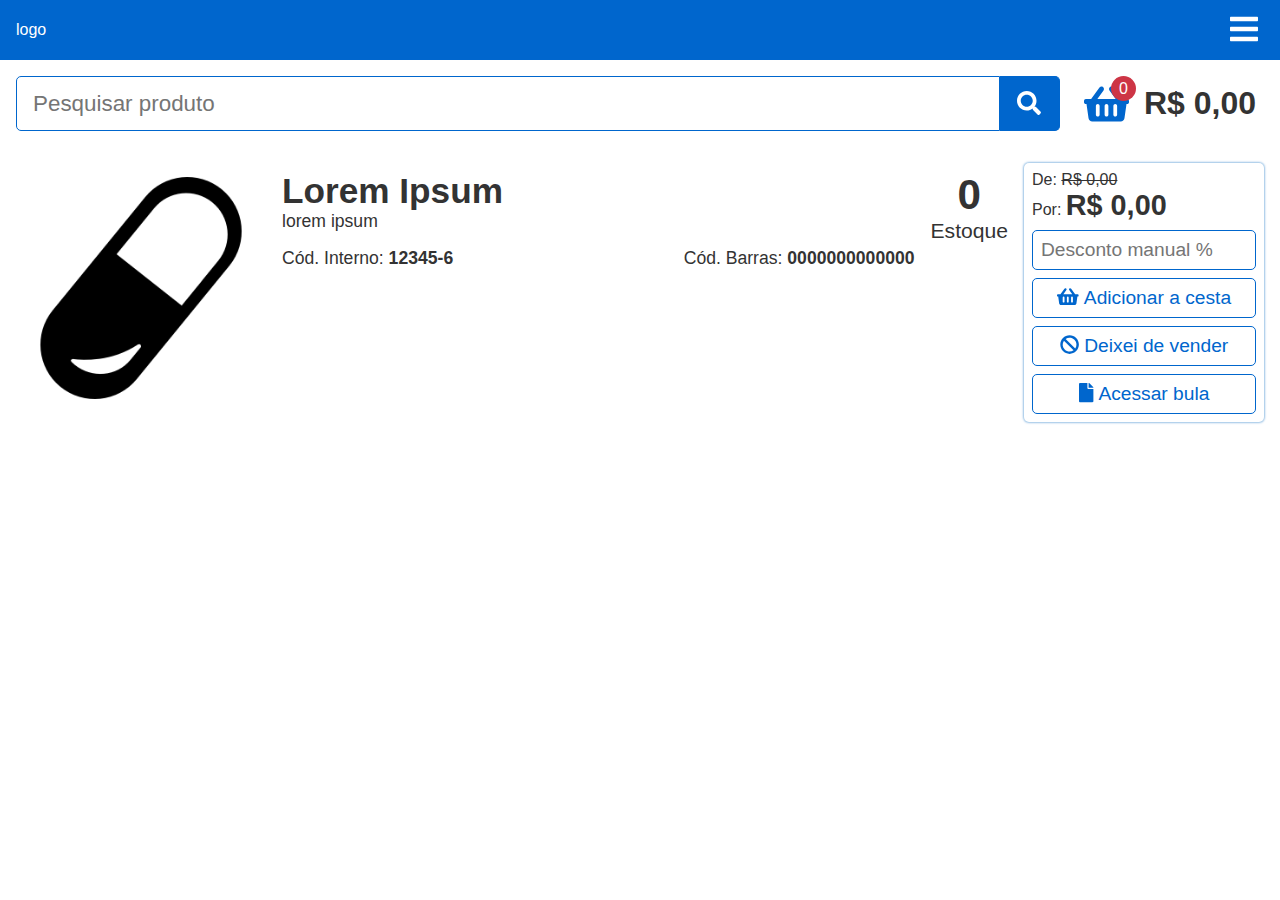
==== commit deda5f4f: "aupdate" ====
--- a/index.html
+++ b/index.html
@@ -13,22 +13,20 @@
 
 </head>
 <body>
+    <div id="bg-menu-open"></div>
     <header id="top">
         <div class="logo">logo</div>
         <button type="button" id="btn-menu" title="Configurações"><i class="fas fa-bars"></i></button>
     </header>
     <div id="menu" class="flex radius" style="display: none;">
-        <!-- <a href="#" id="btnNewCustomer" class="transition radius"><i class="fas fa-user-plus"></i> Cadastrar Cliente</a> -->
-        <button id="btnNewCustomer" class="transition radius"><i class="fas fa-user-plus"></i> Cadastrar Cliente</button>
-
-        <a href="#" class="transition radius"><i class="fas fa-search-dollar"></i> Consultar Vendas</a>
-        <a href="#" class="transition radius"><i class="fas fa-file-signature"></i> Consultar Receitas</a>
-        <a href="#" class="transition radius"><i class="fas fa-user-tie"></i> Painel Administrativo</a>
-        <!--<a href="#" class="transition radius">Tema</a>-->
+        <button type="button" id="btnNewCustomer"><i class="fas fa-user-plus"></i>&nbsp;Cadastrar Cliente</button>
+        <button type="button" id="btnVendas"><i class="fas fa-search-dollar"></i>&nbsp;Consultar Vendas</button>
+        <button type="button" id="btnReceitas"><i class="fas fa-file-signature"></i>&nbsp;Consultar Receitas</button>
+        <button type="button"><i class="fas fa-user-tie"></i>&nbsp;Painel Administrativo</button>
     </div>
 
     <header id="headerIframe">
-        <p><i class="fas fa-user-plus"></i>&nbsp;Cadastrar novo cliente</p>
+        <p id="titleIframe"></p>
 
         <button type="button" id="close" title="Fechar">X</button>
     </header>
@@ -52,22 +50,21 @@
     <!-- conteúdo principal -->
     <section id="content">
         <div id="imgProd">
-            <img src="./public/img/prodID1.jpg" alt="Imagem Indisponível" srcset="">
+            <div id="currentImg"></div>
         </div>
 
         <div id="product">
-            <div>
-                <h1>Lorem Ipsum</h1>
-                <p>lorem ipsum</p>
-                <p>lorem ipsum > lorem ipsum > lorem ipsum</p>
+            <div id="descProd">
+                <h1 id="nameProd">Lorem Ipsum</h1>
+                <p id="prinAtiv">lorem ipsum</p>
 
-                <div>
+                <div id="codesProd">
                     <p>Cód. Interno: <span>12345-6</span></p>
                     <p>Cód. Barras: <span>0000000000000</span></p>
                 </div>
             </div>
 
-            <div id="stock" style="border: 1px solid red;">
+            <div id="stock">
                 <p id="qtdStock">0</p>
                 <p>Estoque</p>
             </div>
@@ -83,8 +80,8 @@
                 <input type="number" id="off" placeholder="Desconto manual %"/>
                 <!-- <button>Aplicar desconto</button> -->
                 <button><i class="fas fa-shopping-basket"></i>&nbsp;Adicionar a cesta</button>
-                <button>Deixei de vender</button>
-                <button><i class="fas fa-file"></i>&nbsp;Acessar bula</button>
+                <button type="button"><i class="fas fa-ban"></i>&nbsp;Deixei de vender</button>
+                <button id="btnBula"><i class="fas fa-file"></i>&nbsp;Acessar bula</button>
             </div>
         </div>
     </section>
@@ -127,9 +124,11 @@
 
     <script>
         const headerIframe = document.querySelector("#headerIframe");
-        let iframe = document.getElementsByTagName("iframe")[0];
-        let btnNewCustomer = document.querySelector("#btnNewCustomer");
-        let teste = "teste"
+        const titleIframe = document.querySelector("#titleIframe");
+        const iframe = document.getElementsByTagName("iframe")[0];
+        const btnNewCustomer = document.querySelector("#btnNewCustomer");
+        const btnReceitas = document.querySelector("#btnReceitas");
+        const basket = document.querySelector("#basket");
         const close = document.querySelector("#close")
 
         btnNewCustomer.addEventListener("click", () => {
@@ -137,13 +136,39 @@
             iframe.setAttribute("src", "./public/src/cadastro-cliente.html");
             iframe.style.display = "block";
             headerIframe.style.display = "flex";
+            titleIframe.innerHTML = "<i class=\"fas fa-user-plus\"></i>&nbsp;Cadastrar novo cliente";
         });
+
+        btnVendas.addEventListener("click", () => {
+            
+            iframe.setAttribute("src", "./public/src/consulta-venda.html");
+            iframe.style.display = "block";
+            headerIframe.style.display = "flex";
+            titleIframe.innerHTML = "<i class=\"fas fa-search-plus\"></i>&nbsp;Consultar vendas";
+        });
+
+        btnReceitas.addEventListener("click", () => {
+            
+            iframe.setAttribute("src", "./public/src/consulta-receita.html");
+            iframe.style.display = "block";
+            headerIframe.style.display = "flex";
+            titleIframe.innerHTML = "<i class=\"fas fa-file-signature\"></i>&nbsp;Consultar receitas";
+        });
+
+        basket.addEventListener("click", () => {
+
+            iframe.setAttribute("src", "./public/src/cesta.html");
+            iframe.style.display = "block";
+            headerIframe.style.display = "flex";
+            titleIframe.innerHTML = "<i class=\"fas fa-shopping-basket\"></i>&nbsp;Cesta de compras";
+        })
 
         close.addEventListener("click", () => {
             headerIframe.style.display = "none";
             iframe.style.display = "none";
             iframe.removeAttribute("src");
         });
+
     </script>
 </body>
 </html>--- a/public/styles/style.css
+++ b/public/styles/style.css
@@ -55,6 +55,15 @@
 }
 
 /* TOP */
+#bg-menu-open {
+    display: none;
+    position: absolute;
+    width: 100%;
+    height: 100%;
+    background-color: rgba(0,0,0,.2);
+    z-index: 3;
+}
+
 #top {
     display: flex;
     justify-content: space-between;
@@ -65,6 +74,8 @@
     color: var(--white);
 }
 #btn-menu {
+    position: absolute;
+    right: 1rem;
     width: 40px;
     height: 40px;
     border: none;
@@ -75,6 +86,7 @@
     font-size: 2em;
     cursor: pointer;
     transition: all .2s;
+    z-index: 3;
 }
 #btn-menu:hover {
     background-color: var(--white);
@@ -91,14 +103,23 @@
     padding: .5rem;
     background-color: var(--white);
     box-shadow: 0 0 2px 1px rgba(0,102,191,.4);
+    border-radius: 5px;
     font-size: 1.2em;
     z-index: 3;
 }
-#menu a {
-    padding: .8rem .5rem;
-    border-radius: 5px;
-}
-#menu a:hover {
+#menu button {
+    height: 40px;
+    margin-bottom: .5rem;
+    border: 1px solid var(--blue);
+    border-radius: 5px;
+    outline: none;
+    font-size: 1.1em;
+    background-color: var(--white);
+    color: var(--blue);
+    cursor: pointer;
+    transition: all .2s;
+}
+#menu button:hover {
     background-color: var(--blue);
     color: var(--white);
 }
@@ -119,7 +140,7 @@
     border-radius: 5px 0 0 5px;
     outline: none;
     color: var(--blue);
-    font-size: 1.2em;
+    font-size: 1.4em;
 }
 #containerForm form input:focus {
     background-color: var(--bgFocus);
@@ -172,12 +193,13 @@
     margin-left: 15px;
     font-size: 2em;
     font-weight: bold;
+    color: var(--gray);
 }
 
 /* CONTEÚDO PRINCIPAL */
 #content {
     display: grid;
-    grid-template-columns: 250px auto 250px;
+    grid-template-columns: 250px auto 240px;
     gap: .5rem;
     padding: 1rem;
     color: var(--gray);
@@ -188,19 +210,44 @@
 /* IMAGEM DO PRODUTO */
 #imgProd {
     max-height: 250px;
-    background-color: #eee;
+}
+#currentImg {
+    width: 100%;
+    height: 100%;
+    background-image: url("../img/prodID1.png");
+    background-repeat: no-repeat;
+    background-size: 95%;
+    background-position: center;
+}
+#currentImg:hover {
+    background-size: 155%;
 }
 
 /* INFORMAÇÕES DO PRODUTO */
 #product {
     display: flex;
-}
-#product div:nth-child(1) {
+    font-size: 1.1em;
+}
+#descProd {
     flex: 1;
+}
+#descProd h1 {
+    font-size: 2em;
+}
+
+/* CÓDIGOS DO PRODUTO */
+#codesProd {
+    display: flex;
+    justify-content: space-between;
+    margin-top: 1rem;
+}
+#codesProd span {
+    font-weight: bold;
 }
 
 /* ESTOQUE */
 #stock {
+    margin-left: 1rem;
     font-size: 1.2em;
     text-align: center;
 }
--- a/public/styles/cadastroCliente.css
+++ b/public/styles/cadastroCliente.css
@@ -32,6 +32,11 @@
 form select:focus {
     background-color: var(--bgFocus);
 }
+form input#inputName,
+form input#inputLog,
+form input#inputBairro {
+    text-transform: capitalize;
+}
 form input[disabled="disabled"] {
     background-color: #eee;
 }
@@ -59,14 +64,9 @@
 }
 form fieldset div#address1 {
     display: grid;
-    grid-template-columns: 3fr 1fr;
+    grid-template-columns: 3fr 1fr 2fr 2fr;
     gap: .5rem;
     margin-bottom: .5rem;
-}
-form fieldset div#address2 {
-    display: grid;
-    grid-template-columns: 1fr 1fr;
-    gap: .5rem;
 }
 
 #btns {
@@ -89,16 +89,17 @@
     margin-right: 1rem;
 }
 button[type="submit"] {
-    background-color: var(--green);
-    color: var(--white);
-    border: none;
+    background-color: var(--white);
+    color: var(--green);
+    border: 1px solid var(--green);
 }
 button[type="reset"]:hover {
     background-color: var(--danger);
     color: var(--white);
 }
 button[type="submit"]:hover {
-    transform: scale(1.1);
+    background-color: var(--green);
+    color: var(--white);
 }
 
 a {
